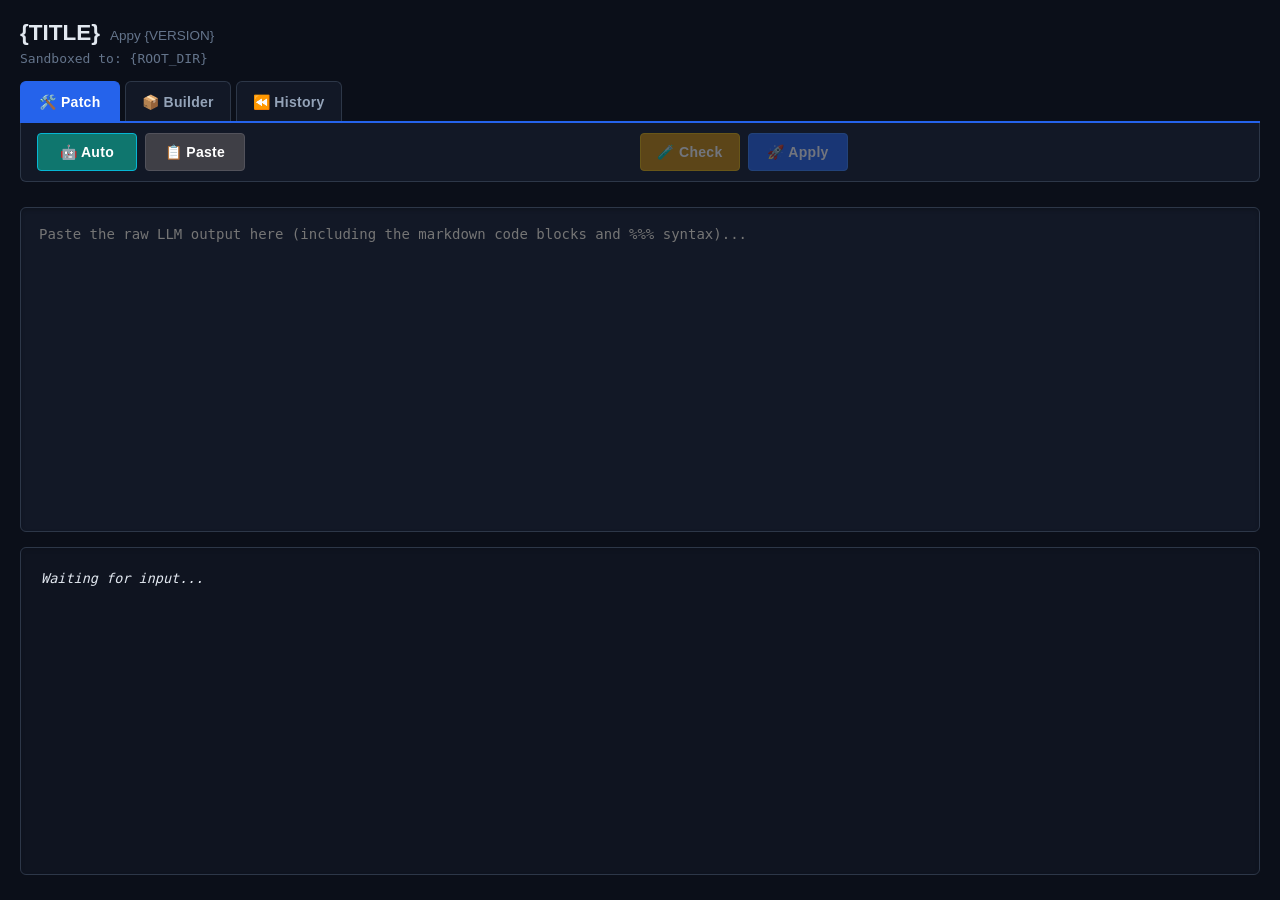
==== static/index.html @ d2dcaaa8 "qol updates" ====
<!DOCTYPE html>
<html lang="en">

<head>
   <meta charset="UTF-8">
   <link rel="icon"
       href='data:image/svg+xml,<svg xmlns="http://www.w3.org/2000/svg" viewBox="0 0 100 100"><text y=".9em" font-size="90">🚀</text></svg>'>
   <title>{TITLE}</title>
   <link rel="stylesheet" href="/static/style.css">
</head>

<body>
   <div class="container">
       <div class="header-zone">
           <h2 style="margin: 0; display: flex; align-items: baseline; gap: 10px;">
               {TITLE}
               <span style="font-size: 0.6em; color: #64748b; font-weight: normal;">Appy {VERSION}</span>
           </h2>
           <div style="font-size: 13px; color: #64748b; margin-top: 5px; font-family: monospace; margin-bottom: 15px;">
               Sandboxed to: {ROOT_DIR}
           </div>
       </div>

       <div class="tab-bar">
           <button id="btn-tab-patch" class="tab-btn active" onclick="switchTab('tab-patch')">🛠️ Patch</button>
           <button id="btn-tab-bundle" class="tab-btn" onclick="switchTab('tab-bundle')">📦 Builder</button>
           <button id="btn-tab-history" class="tab-btn" onclick="switchTab('tab-history')">⏪ History</button>
       </div>

       <div id="tab-patch" class="tab-pane active">
           <div class="tab-controls">
               <div class="control-group prep-group">
                   <button id="autoBtn" onclick="runAutoPilot()">🤖 Auto</button>
                   <button id="clearPasteBtn" onclick="clearAndPaste()">📋 Paste</button>
                   <button id="fixPathsBtn" onclick="fixFilePaths()" style="display: none;">🔧 Fix Paths</button>
               </div>
               <div class="control-group action-group">
                   <button id="checkBtn" onclick="checkSyntax()" disabled>🧪 Check</button>
                   <button id="applyBtn" onclick="applyBundle()" disabled>🚀 Apply</button>
                   <button id="retestBtn" onclick="runRetest()" style="display: none;">🔄 Retest</button>
                   <button id="cancelRetestBtn" onclick="cancelRetest()" style="display: none;">⏹️ Stop</button>
               </div>
               <div class="control-group export-group">
                  <button id="copyTraceBtn" onclick="copyTraceReport()" style="display: none;">📋 Logs</button>
               </div>
           </div>
           
           <textarea id="bundleInput"
               placeholder="Paste the raw LLM output here (including the markdown code blocks and %%% syntax)..."
               oninput="debouncePreview()"></textarea>

           <div id="output" class="output">
               <em>Waiting for input...</em>
           </div>
       </div>

       <div id="tab-bundle" class="tab-pane" style="display: none;">
           <div class="tab-controls">
               <div class="control-group prep-group">
                   <label style="color: #cbd5e1; font-weight: bold; font-size: 13px;">Config Sets:</label>
                   <select id="setSelect" onchange="loadSelectedSet()" style="min-width: 150px; padding: 6px; background: #0f1420; color: white; border: 1px solid #475569; border-radius: 4px;">
                       <option value="">-- Default Scratchpad --</option>
                   </select>
                   <input type="text" id="newSetName" placeholder="New set name..." style="padding: 6px; background: #0f1420; color: white; border: 1px solid #475569; border-radius: 4px; width: 140px;">
                   <button onclick="saveCurrentSet()" style="background: #16a34a; color: white; border: 1px solid #22c55e; height: 32px; padding: 0 12px; font-size: 13px;">💾 Save</button>
                   <button onclick="deleteCurrentSet()" style="background: #dc2626; color: white; border: 1px solid #ef4444; height: 32px; padding: 0 12px; font-size: 13px;">🗑️ Delete</button>
               </div>
               <div class="control-group action-group">
               </div>
               <div class="control-group export-group">
                   <button id="buildTxtarBtn" onclick="buildTxtar()" style="background: #2563eb; color: white; border: 1px solid #3b82f6; padding: 0 16px; font-weight: bold;">📦 Build Txtar</button>
               </div>
           </div>

           <div style="display: flex; gap: 20px; height: calc(100% - 60px);">
               <div style="flex: 1; display: flex; flex-direction: column; gap: 10px;">
                   <div style="display: flex; justify-content: space-between; align-items: center;">
                      <label style="color: #94a3b8; font-size: 13px;">Include (one per line):</label>
                      <div style="display: flex; gap: 5px;">
                          <button id="builderFixPathsBtn" onclick="fixBuilderPaths()" style="display: none; padding: 2px 8px; font-size: 11px; background: #eab308; border: 1px solid #ca8a04; color: black; min-width: 0; height: 24px;">🔧 Fix Paths</button>
                          <button onclick="replaceTxtarCommand()" style="padding: 2px 8px; font-size: 11px; min-width: 0; height: 24px; background: #0ea5e9; border-color: #0284c7; color: white;">🔄 Replace</button>
                          <button onclick="pasteTxtarCommand()" style="padding: 2px 8px; font-size: 11px; min-width: 0; height: 24px; background: #4f46e5; border-color: #4338ca; color: white;">📋 Paste</button>
                          <button onclick="document.getElementById('txtarFileInput').click()" style="padding: 2px 8px; font-size: 11px; min-width: 0; height: 24px;">📄 Files</button>
                          <button onclick="document.getElementById('txtarDirInput').click()" style="padding: 2px 8px; font-size: 11px; min-width: 0; height: 24px;">📁 Dir</button>
                          <button onclick="clearTxtarPaths()" style="padding: 2px 8px; font-size: 11px; background: #dc2626; border: 1px solid #ef4444; min-width: 0; height: 24px;">🗑️ Clear</button>
                      </div>
                  </div>
                  
                  <div class="backdrop-container" style="flex: 1;">
                      <div id="txtarPathsBackdrop" class="backdrop-content"></div>
                      <textarea id="txtarPaths" class="overlay-textarea" oninput="saveTxtarState()" onscroll="syncScroll(this, 'txtarPathsBackdrop')">.</textarea>
                  </div>

                   <input type="file" id="txtarFileInput" multiple style="display: none;" onchange="handleTxtarFileSelect(event, false)">
                   <input type="file" id="txtarDirInput" webkitdirectory directory multiple style="display: none;" onchange="handleTxtarFileSelect(event, true)">

                   <div style="display: flex; justify-content: space-between; align-items: center; margin-top: 5px;">
                       <label style="color: #94a3b8; font-size: 13px;">Glob Excludes (one per line):</label>
                       <button onclick="toggleGlobHelp()" style="padding: 2px 8px; font-size: 11px; background: #334155; border: 1px solid #475569; color: white; min-width: 0; height: 24px;">❓ Glob Help</button>
                   </div>
                   
                   <div id="globHelp" style="display: none; background: #0f1420; padding: 12px; border-radius: 4px; border: 1px dashed #3b82f6; font-size: 12.5px; color: #94a3b8; font-family: monospace;">
                       <strong>*</strong> : Matches any sequence of non-separator chars (e.g., *.go)<br>
                       <strong>**</strong> : Matches any sequence of chars, including separators (e.g., src/**/*.js)<br>
                       <strong>?</strong> : Matches any single non-separator char (e.g., test?.go)
                   </div>

                   <textarea id="txtarExcludes"
                       style="height: 80px; padding: 8px; background: #121826; color: #a0aec0; border: 1px solid #2d3748; border-radius: 4px; font-family: monospace;"
                       oninput="saveTxtarState()">*_test.go
.git
vendor
node_modules</textarea>

                   <label style="color: #94a3b8; font-size: 13px;">Semantic Anchors Exclude Glob (e.g. *.ndcl):</label>
                   <textarea id="txtarAnchors"
                       style="height: 40px; padding: 8px; background: #121826; color: #a0aec0; border: 1px solid #2d3748; border-radius: 4px; font-family: monospace;"
                       oninput="saveTxtarState()"
                       placeholder="Leave empty to anchor all supported files">*.ndcl</textarea>
               </div>
        
               <div style="flex: 1; display: flex; flex-direction: column; gap: 10px;">
                  <label style="color: #94a3b8; font-size: 13px;">Preface Text:</label>
                  <textarea id="txtarPreface"
                      style="flex: 1; padding: 8px; background: #121826; color: #a0aec0; border: 1px solid #2d3748; border-radius: 4px; font-family: monospace;"
                      oninput="saveTxtarState()">Please review the following files to help me with...</textarea>

                  <label style="color: #94a3b8; font-size: 13px; margin-top: 10px;">Output Filename:</label>
                  <div style="display: flex; gap: 5px; margin-bottom: 10px;">
                      <input type="text" id="txtarFilename" placeholder="appy_bundle_xxx.txtar (Auto)" style="flex: 1; padding: 8px; background: #121826; color: #a0aec0; border: 1px solid #2d3748; border-radius: 4px; font-family: monospace;">
                      <button onclick="document.getElementById('txtarFilename').value = ''" style="height: auto; padding: 0 12px; font-size: 12px; background: #334155; border: 1px solid #475569; color: white;">Auto</button>
                  </div>

                 <div id="txtarLiveStats" style="color: #cbd5e1; font-size: 13px; margin-bottom: 5px; padding: 8px; background: #1e293b; border-radius: 4px; border: 1px solid #334155;">
                      <strong>Files:</strong> 0 &nbsp;|&nbsp; <strong>Size:</strong> 0 KB &nbsp;|&nbsp; <strong>Tokens:</strong> ~0
                  </div>

                   <div id="txtarResult"
                       style="margin-top: 15px; padding: 15px; background: #1e293b; border-radius: 6px; display: none; align-items: center; gap: 15px; border: 1px solid #334155;">
                       <a id="txtarDownloadLink" href="#" draggable="true"
                           style="font-size: 3em; text-decoration: none; cursor: grab;"
                           title="Drag me to another window!">📦</a>
                       <div>
                           <div style="font-weight: bold; color: #4ade80;">Success!</div>
                           <div id="txtarResultStats" style="color: #cbd5e1; font-size: 0.9em; margin-top: 4px;"></div>
                           <div style="color: #94a3b8; font-size: 0.8em; margin-top: 5px;">Click the icon to download, or drag to your OS.</div>
                       </div>
                   </div>
               </div>
           </div>
       </div>

       <div id="tab-history" class="tab-pane output" style="display: none; padding: 0; background: transparent; border: none; box-shadow: none;">
           <div class="tab-controls">
               <div class="control-group prep-group">
                   <button onclick="loadHistory()">🔄 Refresh History</button>
               </div>
           </div>
           <div id="historyContent" style="padding: 20px; background: #0f1420; border: 1px solid #2d3748; border-radius: 6px; flex: 1; overflow-y: auto;">
               <em>Loading history...</em>
           </div>
       </div>
   </div>

  <script>window.AppyRootDir = "{ROOT_DIR}";</script>
  <script src="/static/app.js"></script>
   <script src="/static/render.js"></script>
   <script src="/static/retest.js"></script>
   <script>
       if (document.readyState === 'loading') {
           document.addEventListener('DOMContentLoaded', () => { loadTxtarState(); fetchSets(); });
       } else {
           loadTxtarState();
           fetchSets();
       }
       syncUIState();
   </script>
</body>

</html>
---- static/style.css ----
body {
    font-family: -apple-system, BlinkMacSystemFont, "Segoe UI", Roboto, Oxygen, Ubuntu, Cantarell, "Helvetica Neue", sans-serif;
    background: #0b0f19;
    color: #e2e8f0;
    margin: 0;
    padding: 20px;
    font-size: 15px;
}

.container {
    display: flex;
    flex-direction: column;
    height: 95vh;
    max-width: 1400px;
    margin: 0 auto;
    gap: 0; /* Gap managed explicitly between tabs and controls now */
}

.header-zone {
    display: flex;
    flex-direction: column;
}

/* TABS */
.tab-bar {
    display: flex;
    gap: 5px;
    border-bottom: 2px solid #2563eb;
    margin-bottom: 0;
}

.tab-btn {
    background: #121826;
    color: #94a3b8;
    border: 1px solid #2d3748;
    border-bottom: none;
    border-radius: 6px 6px 0 0;
    padding: 8px 16px;
    font-weight: 600;
    cursor: pointer;
    transition: all 0.2s;
    height: 40px;
}

.tab-btn:hover {
    background: #1e293b;
    color: #cbd5e1;
}

.tab-btn.active {
    background: #2563eb;
    color: white;
    border-color: #2563eb;
}

.tab-pane {
    display: none;
    flex: 1;
    min-height: 0;
}

.tab-pane.active {
    display: flex;
    flex-direction: column;
    gap: 15px;
}

/* TAB CONTROLS (THE COMMAND BAR) */
.tab-controls {
    display: flex;
    justify-content: space-between;
    align-items: center;
    background: #121826;
    padding: 10px 16px;
    border: 1px solid #2d3748;
    border-top: none;
    border-radius: 0 0 6px 6px;
    margin-bottom: 10px;
}

.control-group {
    display: flex;
    gap: 8px;
    align-items: center;
}

.prep-group {
    justify-content: flex-start;
}

.action-group {
    justify-content: center;
}

.export-group {
    justify-content: flex-end;
    position: relative;
}

textarea {
    flex: 1;
    background: #121826;
    color: #a0aec0;
    border: 1px solid #2d3748;
    padding: 18px;
    font-family: 'Consolas', 'JetBrains Mono', monospace;
    font-size: 14px;
    resize: none;
    border-radius: 6px;
    outline: none;
    box-shadow: inset 0 2px 4px rgba(0, 0, 0, 0.2);
    transition: border-color 0.2s;
}

textarea:focus {
    border-color: #3b82f6;
    box-shadow: 0 0 0 1px #3b82f6, inset 0 2px 4px rgba(0, 0, 0, 0.2);
}

/* Syntax Highlighting text areas */
.backdrop-container {
    position: relative;
    background: #121826;
    border: 1px solid #2d3748;
    border-radius: 4px;
    overflow: hidden;
    box-shadow: inset 0 2px 4px rgba(0, 0, 0, 0.2);
}
.backdrop-content {
    position: absolute;
    top: 0; left: 0; right: 0; bottom: 0;
    padding: 8px;
    font-family: 'Consolas', 'JetBrains Mono', monospace;
    font-size: 14px;
    line-height: normal;
    white-space: pre; 
    overflow: hidden; 
    color: #a0aec0;
    pointer-events: none;
    z-index: 1;
}
.overlay-textarea {
    position: absolute;
    top: 0; left: 0; right: 0; bottom: 0;
    width: 100%; height: 100%;
    padding: 8px;
    font-family: 'Consolas', 'JetBrains Mono', monospace;
    font-size: 14px;
    background: transparent !important;
    color: transparent !important;
    caret-color: #e2e8f0;
    border: none !important;
    outline: none;
    z-index: 2;
    resize: none;
    white-space: pre;
    box-shadow: none !important;
}
.overlay-textarea::selection {
    background: rgba(59, 130, 246, 0.3);
    color: transparent;
}
.hl-valid { color: #4ade80; font-weight: bold; }
.hl-missing { color: #f87171; text-decoration: line-through; }
.hl-empty { color: #c084fc; font-style: italic; }

button {
    padding: 0 16px;
    height: 38px;
    min-width: 100px;
    justify-content: center;
    border: none;
    border-radius: 4px;
    font-size: 14px;
    cursor: pointer;
    font-weight: 600;
    transition: all 0.2s ease;
    letter-spacing: 0.3px;
    display: flex;
    align-items: center;
    gap: 6px;
    white-space: nowrap;
    box-sizing: border-box;
}

button:hover {
    filter: brightness(1.15);
    transform: translateY(-1px);
}

button:active {
    transform: translateY(0);
}

button:disabled {
    opacity: 0.4;
    cursor: not-allowed;
    transform: none;
    filter: none;
}

#clearPasteBtn {
    background: #3f3f46;
    color: white;
    border: 1px solid #52525b;
}

#checkBtn {
    background: #ca8a04;
    color: #fff;
    border: 1px solid #eab308;
}

#applyBtn {
    background: #2563eb;
    color: white;
    border: 1px solid #3b82f6;
}

#applyBtn.ready {
    background: #16a34a;
    border-color: #22c55e;
    box-shadow: 0 0 10px rgba(34, 197, 94, 0.3);
}

#fixPathsBtn {
    background: #0891b2;
    color: white;
    border: 1px solid #06b6d4;
}

#retestBtn {
    background: #0284c7;
    color: white;
    border: 1px solid #06b6d4;
}

#cancelRetestBtn {
    background: #dc2626;
    color: white;
    border: 1px solid #ef4444;
}

#autoBtn {
    background: #0f766e;
    color: white;
    border: 1px solid #06b6d4;
}

#copyTraceBtn.trace-blue {
   background: #0f172a;
   color: #38bdf8;
   border: 1px solid #0284c7;
}

#copyTraceBtn.trace-purple {
   background: #1e1b4b;
   color: #a78bfa;
   border: 1px solid #7c3aed;
}

#copyTraceBtn.trace-red {
   background: #450a0a;
   color: #fca5a5;
   border: 1px solid #991b1b;
}

.output {
    flex: 1;
    background: #0f1420;
    border: 1px solid #2d3748;
    padding: 20px;
    overflow-y: auto;
    border-radius: 6px;
    font-family: 'Consolas', 'JetBrains Mono', monospace;
    font-size: 13.5px;
    line-height: 1.6;
    box-shadow: inset 0 2px 4px rgba(0, 0, 0, 0.1);
}

.file-block {
    margin-bottom: 16px;
    border: 1px solid #334155;
    border-radius: 6px;
    overflow: hidden;
    background: #1e293b;
    transition: all 0.2s;
    box-shadow: 0 2px 5px rgba(0, 0, 0, 0.15);
}

.file-block.status-ready {
    border-color: #16a34a;
}

.file-block.status-ready .file-header {
    background: rgba(22, 163, 74, 0.15);
    color: #bbf7d0;
    border-bottom: 1px solid rgba(22, 163, 74, 0.3);
}

.file-block.status-applied {
    border-color: #475569;
    opacity: 0.85;
}

.file-block.status-applied .file-header {
    background: rgba(71, 85, 105, 0.2);
    color: #cbd5e1;
    border-bottom: 1px solid rgba(71, 85, 105, 0.4);
}

.file-block.status-error {
    border-color: #ef4444;
}

.file-block.status-error .file-header {
    background: rgba(239, 68, 68, 0.15);
    color: #fecaca;
    border-bottom: 1px solid rgba(239, 68, 68, 0.3);
}

.file-block.status-ignored {
    border-color: #f59e0b;
}

.file-block.status-ignored .file-header {
    background: rgba(245, 158, 11, 0.15);
    color: #fef08a;
    border-bottom: 1px solid rgba(245, 158, 11, 0.3);
}

.file-header {
    background: #1e293b;
    padding: 10px 16px;
    cursor: pointer;
    display: flex;
    justify-content: space-between;
    align-items: center;
    user-select: none;
    transition: background 0.2s;
    font-family: -apple-system, BlinkMacSystemFont, sans-serif;
    letter-spacing: 0.2px;
}

.file-header:hover {
    filter: brightness(1.2);
}

.file-content {
    padding: 14px 16px;
}

.file-block[open] .file-content {
    display: block;
}

.patch-block {
    margin-bottom: 18px;
    padding-bottom: 18px;
    border-bottom: 1px dashed #475569;
}

.patch-block:last-child {
    border-bottom: none;
    margin-bottom: 0;
    padding-bottom: 0;
}

.status-badge {
    padding: 3px 10px;
    border-radius: 12px;
    font-size: 11px;
    font-weight: 700;
    text-transform: uppercase;
    letter-spacing: 0.5px;
}

.status-ready {
    background: rgba(34, 197, 94, 0.2);
    color: #4ade80;
    border: 1px solid rgba(34, 197, 94, 0.3);
}

.status-error {
    background: rgba(239, 68, 68, 0.2);
    color: #f87171;
    border: 1px solid rgba(239, 68, 68, 0.3);
}

.status-ignored {
    background: rgba(245, 158, 11, 0.2);
    color: #fbbf24;
    border: 1px solid rgba(245, 158, 11, 0.3);
}

.status-applied {
    background: rgba(100, 116, 139, 0.2);
    color: #94a3b8;
    border: 1px solid rgba(100, 116, 139, 0.3);
}

.net-lines {
    font-family: 'Consolas', monospace;
    font-size: 11px;
    color: #94a3b8;
    margin-left: 12px;
    padding: 2px 6px;
    background: rgba(0, 0, 0, 0.25);
    border-radius: 4px;
    border: 1px solid rgba(255, 255, 255, 0.05);
}

.file-type-tag {
    font-family: -apple-system, BlinkMacSystemFont, sans-serif;
    font-size: 11px;
    padding: 2px 6px;
    background: rgba(0, 0, 0, 0.25);
    border-radius: 4px;
    margin-right: 10px;
    display: inline-flex;
    align-items: center;
    gap: 4px;
    color: #cbd5e1;
    border: 1px solid rgba(255, 255, 255, 0.05);
    letter-spacing: 0.3px;
}

.rhs-chips {
    display: flex;
    align-items: center;
    gap: 8px;
}

.error-msg {
    color: #f87171;
    margin-top: 8px;
    font-size: 13px;
    font-weight: 500;
}

.replace-block {
    color: #86efac;
    margin-top: 8px;
    white-space: pre-wrap;
    background: rgba(34, 197, 94, 0.08);
    padding: 10px 12px;
    border-left: 3px solid #22c55e;
    border-radius: 0 4px 4px 0;
}

.replace-block.applied {
    color: #94a3b8;
    background: rgba(100, 116, 139, 0.08);
    border-left: 3px solid #64748b;
}

.hint-block {
    color: #7dd3fc;
    margin-top: 8px;
    white-space: pre-wrap;
    background: rgba(6, 182, 212, 0.08);
    padding: 10px 12px;
    border-left: 3px dashed #06b6d4;
    border-radius: 0 4px 4px 0;
}

::-webkit-scrollbar {
    width: 8px;
    height: 8px;
}

::-webkit-scrollbar-track {
    background: #0f1420;
    border-radius: 4px;
}

::-webkit-scrollbar-thumb {
    background: #334155;
    border-radius: 4px;
}

::-webkit-scrollbar-thumb:hover {
    background: #475569;
}
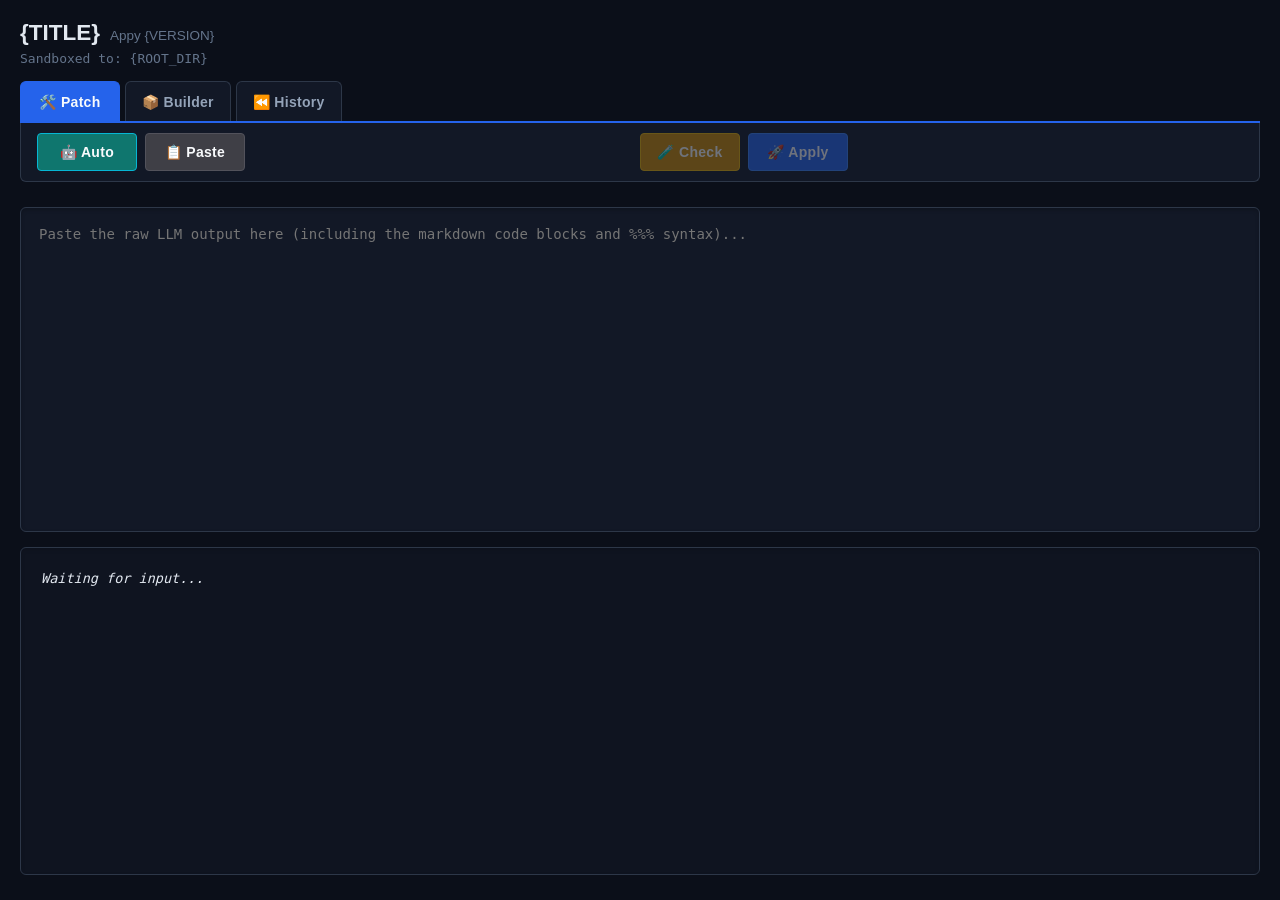
==== commit a4c7e582: "statement replace, treesitter" ====
--- a/static/index.html
+++ b/static/index.html
@@ -2,179 +2,191 @@
 <html lang="en">
 
 <head>
-   <meta charset="UTF-8">
-   <link rel="icon"
-       href='data:image/svg+xml,<svg xmlns="http://www.w3.org/2000/svg" viewBox="0 0 100 100"><text y=".9em" font-size="90">🚀</text></svg>'>
-   <title>{TITLE}</title>
-   <link rel="stylesheet" href="/static/style.css">
+  <meta charset="UTF-8">
+  <link rel="icon"
+      href='data:image/svg+xml,<svg xmlns="http://www.w3.org/2000/svg" viewBox="0 0 100 100"><text y=".9em" font-size="90">🚀</text></svg>'>
+  <title>{TITLE}</title>
+  <link rel="stylesheet" href="/static/style.css">
 </head>
 
 <body>
-   <div class="container">
-       <div class="header-zone">
-           <h2 style="margin: 0; display: flex; align-items: baseline; gap: 10px;">
-               {TITLE}
-               <span style="font-size: 0.6em; color: #64748b; font-weight: normal;">Appy {VERSION}</span>
-           </h2>
-           <div style="font-size: 13px; color: #64748b; margin-top: 5px; font-family: monospace; margin-bottom: 15px;">
-               Sandboxed to: {ROOT_DIR}
-           </div>
-       </div>
+  <div class="container">
+      <div class="header-zone">
+          <h2 style="margin: 0; display: flex; align-items: baseline; gap: 10px;">
+              {TITLE}
+              <span style="font-size: 0.6em; color: #64748b; font-weight: normal;">Appy {VERSION}</span>
+          </h2>
+          <div style="font-size: 13px; color: #64748b; margin-top: 5px; font-family: monospace; margin-bottom: 15px;">
+              Sandboxed to: {ROOT_DIR}
+          </div>
+      </div>
 
-       <div class="tab-bar">
-           <button id="btn-tab-patch" class="tab-btn active" onclick="switchTab('tab-patch')">🛠️ Patch</button>
-           <button id="btn-tab-bundle" class="tab-btn" onclick="switchTab('tab-bundle')">📦 Builder</button>
-           <button id="btn-tab-history" class="tab-btn" onclick="switchTab('tab-history')">⏪ History</button>
-       </div>
+      <div class="tab-bar">
+          <button id="btn-tab-patch" class="tab-btn active" onclick="switchTab('tab-patch')">🛠️ Patch</button>
+          <button id="btn-tab-bundle" class="tab-btn" onclick="switchTab('tab-bundle')">📦 Builder</button>
+          <button id="btn-tab-history" class="tab-btn" onclick="switchTab('tab-history')">⏪ History</button>
+      </div>
 
-       <div id="tab-patch" class="tab-pane active">
-           <div class="tab-controls">
-               <div class="control-group prep-group">
-                   <button id="autoBtn" onclick="runAutoPilot()">🤖 Auto</button>
-                   <button id="clearPasteBtn" onclick="clearAndPaste()">📋 Paste</button>
-                   <button id="fixPathsBtn" onclick="fixFilePaths()" style="display: none;">🔧 Fix Paths</button>
-               </div>
-               <div class="control-group action-group">
-                   <button id="checkBtn" onclick="checkSyntax()" disabled>🧪 Check</button>
-                   <button id="applyBtn" onclick="applyBundle()" disabled>🚀 Apply</button>
-                   <button id="retestBtn" onclick="runRetest()" style="display: none;">🔄 Retest</button>
-                   <button id="cancelRetestBtn" onclick="cancelRetest()" style="display: none;">⏹️ Stop</button>
-               </div>
-               <div class="control-group export-group">
-                  <button id="copyTraceBtn" onclick="copyTraceReport()" style="display: none;">📋 Logs</button>
-               </div>
-           </div>
-           
-           <textarea id="bundleInput"
-               placeholder="Paste the raw LLM output here (including the markdown code blocks and %%% syntax)..."
-               oninput="debouncePreview()"></textarea>
+      <div id="tab-patch" class="tab-pane active">
+          <div class="tab-controls">
+              <div class="control-group prep-group">
+                  <button id="autoBtn" onclick="runAutoPilot()">🤖 Auto</button>
+                  <button id="clearPasteBtn" onclick="clearAndPaste()">📋 Paste</button>
+                  <button id="fixPathsBtn" onclick="fixFilePaths()" style="display: none;">🔧 Fix Paths</button>
+              </div>
+              <div class="control-group action-group">
+                  <button id="checkBtn" onclick="checkSyntax()" disabled>🧪 Check</button>
+                  <button id="applyBtn" onclick="applyBundle()" disabled>🚀 Apply</button>
+                  <button id="retestBtn" onclick="runRetest()" style="display: none;">🔄 Retest</button>
+                  <button id="cancelRetestBtn" onclick="cancelRetest()" style="display: none;">⏹️ Stop</button>
+              </div>
+              <div class="control-group export-group">
+                 <button id="copyTraceBtn" onclick="copyTraceReport()" style="display: none;">📋 Logs</button>
+              </div>
+          </div>
+          
+          <textarea id="bundleInput"
+              placeholder="Paste the raw LLM output here (including the markdown code blocks and %%% syntax)..."
+              oninput="debouncePreview()"></textarea>
 
-           <div id="output" class="output">
-               <em>Waiting for input...</em>
-           </div>
-       </div>
+          <div id="output" class="output">
+              <em>Waiting for input...</em>
+          </div>
+      </div>
 
-       <div id="tab-bundle" class="tab-pane" style="display: none;">
-           <div class="tab-controls">
-               <div class="control-group prep-group">
-                   <label style="color: #cbd5e1; font-weight: bold; font-size: 13px;">Config Sets:</label>
-                   <select id="setSelect" onchange="loadSelectedSet()" style="min-width: 150px; padding: 6px; background: #0f1420; color: white; border: 1px solid #475569; border-radius: 4px;">
-                       <option value="">-- Default Scratchpad --</option>
-                   </select>
-                   <input type="text" id="newSetName" placeholder="New set name..." style="padding: 6px; background: #0f1420; color: white; border: 1px solid #475569; border-radius: 4px; width: 140px;">
-                   <button onclick="saveCurrentSet()" style="background: #16a34a; color: white; border: 1px solid #22c55e; height: 32px; padding: 0 12px; font-size: 13px;">💾 Save</button>
-                   <button onclick="deleteCurrentSet()" style="background: #dc2626; color: white; border: 1px solid #ef4444; height: 32px; padding: 0 12px; font-size: 13px;">🗑️ Delete</button>
-               </div>
-               <div class="control-group action-group">
-               </div>
-               <div class="control-group export-group">
-                   <button id="buildTxtarBtn" onclick="buildTxtar()" style="background: #2563eb; color: white; border: 1px solid #3b82f6; padding: 0 16px; font-weight: bold;">📦 Build Txtar</button>
-               </div>
-           </div>
+      <div id="tab-bundle" class="tab-pane" style="display: none;">
+          <div class="tab-controls">
+              <div class="control-group prep-group">
+                  <button id="buildTxtarBtn" onclick="buildTxtar()" style="background: #3b82f6; color: #f8fafc; border: 1px solid #2563eb; padding: 0 16px; font-weight: bold; margin-right: 15px;">📦 Build Txtar</button>
 
-           <div style="display: flex; gap: 20px; height: calc(100% - 60px);">
-               <div style="flex: 1; display: flex; flex-direction: column; gap: 10px;">
-                   <div style="display: flex; justify-content: space-between; align-items: center;">
-                      <label style="color: #94a3b8; font-size: 13px;">Include (one per line):</label>
-                      <div style="display: flex; gap: 5px;">
-                          <button id="builderFixPathsBtn" onclick="fixBuilderPaths()" style="display: none; padding: 2px 8px; font-size: 11px; background: #eab308; border: 1px solid #ca8a04; color: black; min-width: 0; height: 24px;">🔧 Fix Paths</button>
-                          <button onclick="replaceTxtarCommand()" style="padding: 2px 8px; font-size: 11px; min-width: 0; height: 24px; background: #0ea5e9; border-color: #0284c7; color: white;">🔄 Replace</button>
-                          <button onclick="pasteTxtarCommand()" style="padding: 2px 8px; font-size: 11px; min-width: 0; height: 24px; background: #4f46e5; border-color: #4338ca; color: white;">📋 Paste</button>
-                          <button onclick="document.getElementById('txtarFileInput').click()" style="padding: 2px 8px; font-size: 11px; min-width: 0; height: 24px;">📄 Files</button>
-                          <button onclick="document.getElementById('txtarDirInput').click()" style="padding: 2px 8px; font-size: 11px; min-width: 0; height: 24px;">📁 Dir</button>
-                          <button onclick="clearTxtarPaths()" style="padding: 2px 8px; font-size: 11px; background: #dc2626; border: 1px solid #ef4444; min-width: 0; height: 24px;">🗑️ Clear</button>
+                  <label style="color: #cbd5e1; font-weight: bold; font-size: 13px;">Config Sets:</label>
+                  <select id="setSelect" onchange="loadSelectedSet()" style="min-width: 150px; padding: 6px; background: #0f1420; color: #f8fafc; border: 1px solid #475569; border-radius: 4px;">
+                      <option value="">-- Default Scratchpad --</option>
+                  </select>
+                  <input type="text" id="newSetName" placeholder="New set name..." style="padding: 6px; background: #0f1420; color: #f8fafc; border: 1px solid #475569; border-radius: 4px; width: 140px;">
+                  <button onclick="saveCurrentSet()" style="background: #16a34a; color: #f8fafc; border: 1px solid #15803d; height: 32px; padding: 0 12px; font-size: 13px;">💾 Save</button>
+                  <button onclick="deleteCurrentSet()" style="background: #991b1b; color: #f8fafc; border: 1px solid #7f1d1d; height: 32px; padding: 0 12px; font-size: 13px;">🗑️ Delete</button>
+              </div>
+              <div class="control-group action-group">
+              </div>
+              <div class="control-group export-group">
+              </div>
+          </div>
+
+          <div style="display: flex; gap: 20px; height: calc(100% - 60px);">
+              <div style="flex: 1; display: flex; flex-direction: column; gap: 10px;">
+                  <div style="display: flex; justify-content: space-between; align-items: center;">
+                     <label style="color: #94a3b8; font-size: 13px;">Include (one per line):</label>
+                     <div style="display: flex; gap: 5px;">
+                         <button id="builderFixPathsBtn" onclick="fixBuilderPaths()" style="display: none; padding: 2px 8px; font-size: 11px; background: #eab308; border: 1px solid #ca8a04; color: #0f1420; min-width: 0; height: 24px;">🔧 Fix Paths</button>
+                         <button onclick="replaceTxtarCommand()" style="padding: 2px 8px; font-size: 11px; min-width: 0; height: 24px; background: #334155; border: 1px solid #475569; color: #f8fafc;">🔄 Replace</button>
+                         <button onclick="pasteTxtarCommand()" style="padding: 2px 8px; font-size: 11px; min-width: 0; height: 24px; background: #334155; border: 1px solid #475569; color: #f8fafc;">📋 Paste</button>
+                         <button onclick="document.getElementById('txtarFileInput').click()" style="padding: 2px 8px; font-size: 11px; min-width: 0; height: 24px; background: #334155; border: 1px solid #475569; color: #f8fafc;">📄 Files</button>
+                         <button onclick="document.getElementById('txtarDirInput').click()" style="padding: 2px 8px; font-size: 11px; min-width: 0; height: 24px; background: #334155; border: 1px solid #475569; color: #f8fafc;">📁 Dir</button>
+                         <button onclick="clearTxtarPaths()" style="padding: 2px 8px; font-size: 11px; background: #991b1b; border: 1px solid #7f1d1d; min-width: 0; height: 24px; color: #f8fafc;">🗑️ Clear</button>
+                     </div>
+                 </div>
+                 
+                 <div class="table-container" style="flex: 1; overflow-y: auto; background: #121826; border: 1px solid #2d3748; border-radius: 4px;">
+                     <table id="txtarPathsTable" class="builder-table">
+                         <thead style="position: sticky; top: 0; background: #1e293b; z-index: 10;">
+                             <tr><th style="width:60px; padding: 8px;">Files</th><th style="width:80px; padding: 8px;">~kTok</th><th style="padding: 8px; text-align: left;">Glob / Path</th><th style="width:40px;"></th></tr>
+                         </thead>
+                         <tbody id="txtarPathsBody">
+                         </tbody>
+                         <tfoot style="position: sticky; bottom: 0; background: #1e293b; z-index: 10;">
+                             <tr><td id="totFiles" style="padding: 8px; text-align: center; color: #e2e8f0;">0</td><td id="totTokens" style="padding: 8px; text-align: center; color: #e2e8f0;">0</td><td colspan="2" style="padding: 8px; font-weight: bold; color: #cbd5e1;">Total</td></tr>
+                         </tfoot>
+                     </table>
+                     <div style="padding: 10px;">
+                         <button onclick="addPathRow('')" style="background: #334155; color: #f8fafc; height: 28px; font-size: 12px; min-width: auto; border: 1px solid #475569; border-radius: 4px; cursor: pointer;">+ Add Path</button>
+                     </div>
+                 </div>
+
+                  <input type="file" id="txtarFileInput" multiple style="display: none;" onchange="handleTxtarFileSelect(event, false)">
+                  <input type="file" id="txtarDirInput" webkitdirectory directory multiple style="display: none;" onchange="handleTxtarFileSelect(event, true)">
+
+                  <div style="display: flex; gap: 15px; margin-top: 5px;">
+                      <div style="flex: 1; display: flex; flex-direction: column; gap: 5px;">
+                          <div style="display: flex; justify-content: space-between; align-items: center;">
+                              <label style="color: #94a3b8; font-size: 13px;">Glob Excludes (one per line):</label>
+                              <button onclick="toggleGlobHelp()" style="padding: 2px 8px; font-size: 11px; background: #334155; border: 1px solid #475569; color: #f8fafc; min-width: 0; height: 24px;">❓ Glob Help</button>
+                          </div>
+                          <textarea id="txtarExcludes"
+                              style="height: 120px; padding: 8px; background: #121826; color: #a0aec0; border: 1px solid #2d3748; border-radius: 4px; font-family: monospace;"
+                              oninput="saveTxtarState()">*_test.go
+.git
+vendor
+node_modules</textarea>
+                      </div>
+                      <div style="flex: 1; display: flex; flex-direction: column; gap: 5px;">
+                          <label style="color: #94a3b8; font-size: 13px; height: 24px; display: flex; align-items: center;">Semantic Anchors Exclude Glob:</label>
+                          <textarea id="txtarAnchors"
+                              style="height: 120px; padding: 8px; background: #121826; color: #a0aec0; border: 1px solid #2d3748; border-radius: 4px; font-family: monospace;"
+                              oninput="saveTxtarState()"
+                              placeholder="Leave empty to anchor all supported files">*.ndcl</textarea>
                       </div>
                   </div>
                   
-                  <div class="backdrop-container" style="flex: 1;">
-                      <div id="txtarPathsBackdrop" class="backdrop-content"></div>
-                      <textarea id="txtarPaths" class="overlay-textarea" oninput="saveTxtarState()" onscroll="syncScroll(this, 'txtarPathsBackdrop')">.</textarea>
+                  <div id="globHelp" style="display: none; background: #0f1420; padding: 12px; border-radius: 4px; border: 1px dashed #3b82f6; font-size: 12.5px; color: #94a3b8; font-family: monospace; margin-top: 5px;">
+                      <strong>*</strong> : Matches any sequence of non-separator chars (e.g., *.go)<br>
+                      <strong>**</strong> : Matches any sequence of chars, including separators (e.g., src/**/*.js)<br>
+                      <strong>?</strong> : Matches any single non-separator char (e.g., test?.go)
+                  </div>
+              </div>
+       
+              <div style="flex: 1; display: flex; flex-direction: column; gap: 10px;">
+                 <label style="color: #94a3b8; font-size: 13px;">Output Filename:</label>
+                 <div style="display: flex; gap: 5px; margin-bottom: 10px;">
+                     <input type="text" id="txtarFilename" placeholder="appy_bundle_xxx.txtar (Auto)" style="flex: 1; padding: 8px; background: #121826; color: #a0aec0; border: 1px solid #2d3748; border-radius: 4px; font-family: monospace;"> 
+                     <button onclick="document.getElementById('txtarFilename').value = ''" style="height: auto; padding: 0 12px; font-size: 12px; background: #334155; border: 1px solid #475569; color: #f8fafc;">Auto</button>
+                 </div>
+
+                  <div id="txtarResult"
+                      style="margin-top: 5px; margin-bottom: 15px; padding: 15px; background: #1e293b; border-radius: 6px; display: none; align-items: center; gap: 15px; border: 1px solid #334155;">
+                      <a id="txtarDownloadLink" href="#" draggable="true" 
+                          style="font-size: 3em; text-decoration: none; cursor: grab;"
+                          title="Drag me to another window!">📦</a>
+                      <div>
+                          <div style="font-weight: bold; color: #4ade80;">Success!</div>
+                          <div id="txtarResultStats" style="color: #cbd5e1; font-size: 0.9em; margin-top: 4px;"></div>
+                          <div style="color: #94a3b8; font-size: 0.8em; margin-top: 5px;">Click the icon to download, or drag to your OS.</div>
+                      </div>
                   </div>
 
-                   <input type="file" id="txtarFileInput" multiple style="display: none;" onchange="handleTxtarFileSelect(event, false)">
-                   <input type="file" id="txtarDirInput" webkitdirectory directory multiple style="display: none;" onchange="handleTxtarFileSelect(event, true)">
+                 <label style="color: #94a3b8; font-size: 13px;">Preface Text:</label>
+                 <textarea id="txtarPreface"
+                     style="flex: 1; padding: 8px; background: #121826; color: #a0aec0; border: 1px solid #2d3748; border-radius: 4px; font-family: monospace;"
+                     oninput="saveTxtarState()">Please review the following files to help me with...</textarea>
+              </div>
+          </div>
+      </div>
 
-                   <div style="display: flex; justify-content: space-between; align-items: center; margin-top: 5px;">
-                       <label style="color: #94a3b8; font-size: 13px;">Glob Excludes (one per line):</label>
-                       <button onclick="toggleGlobHelp()" style="padding: 2px 8px; font-size: 11px; background: #334155; border: 1px solid #475569; color: white; min-width: 0; height: 24px;">❓ Glob Help</button>
-                   </div>
-                   
-                   <div id="globHelp" style="display: none; background: #0f1420; padding: 12px; border-radius: 4px; border: 1px dashed #3b82f6; font-size: 12.5px; color: #94a3b8; font-family: monospace;">
-                       <strong>*</strong> : Matches any sequence of non-separator chars (e.g., *.go)<br>
-                       <strong>**</strong> : Matches any sequence of chars, including separators (e.g., src/**/*.js)<br>
-                       <strong>?</strong> : Matches any single non-separator char (e.g., test?.go)
-                   </div>
+      <div id="tab-history" class="tab-pane output" 
+          style="display: none; padding: 0; background: transparent; border: none; box-shadow: none;">
+          <div class="tab-controls">
+              <div class="control-group prep-group">
+                  <button onclick="loadHistory()">🔄 Refresh History</button>
+              </div>
+          </div>
+          <div id="historyContent" style="padding: 20px; background: #0f1420; border: 1px solid #2d3748; border-radius: 6px; flex: 1; overflow-y: auto;">
+              <em>Loading history...</em>
+          </div>
+      </div>
+  </div>
 
-                   <textarea id="txtarExcludes"
-                       style="height: 80px; padding: 8px; background: #121826; color: #a0aec0; border: 1px solid #2d3748; border-radius: 4px; font-family: monospace;"
-                       oninput="saveTxtarState()">*_test.go
-.git
-vendor
-node_modules</textarea>
-
-                   <label style="color: #94a3b8; font-size: 13px;">Semantic Anchors Exclude Glob (e.g. *.ndcl):</label>
-                   <textarea id="txtarAnchors"
-                       style="height: 40px; padding: 8px; background: #121826; color: #a0aec0; border: 1px solid #2d3748; border-radius: 4px; font-family: monospace;"
-                       oninput="saveTxtarState()"
-                       placeholder="Leave empty to anchor all supported files">*.ndcl</textarea>
-               </div>
-        
-               <div style="flex: 1; display: flex; flex-direction: column; gap: 10px;">
-                  <label style="color: #94a3b8; font-size: 13px;">Preface Text:</label>
-                  <textarea id="txtarPreface"
-                      style="flex: 1; padding: 8px; background: #121826; color: #a0aec0; border: 1px solid #2d3748; border-radius: 4px; font-family: monospace;"
-                      oninput="saveTxtarState()">Please review the following files to help me with...</textarea>
-
-                  <label style="color: #94a3b8; font-size: 13px; margin-top: 10px;">Output Filename:</label>
-                  <div style="display: flex; gap: 5px; margin-bottom: 10px;">
-                      <input type="text" id="txtarFilename" placeholder="appy_bundle_xxx.txtar (Auto)" style="flex: 1; padding: 8px; background: #121826; color: #a0aec0; border: 1px solid #2d3748; border-radius: 4px; font-family: monospace;">
-                      <button onclick="document.getElementById('txtarFilename').value = ''" style="height: auto; padding: 0 12px; font-size: 12px; background: #334155; border: 1px solid #475569; color: white;">Auto</button>
-                  </div>
-
-                 <div id="txtarLiveStats" style="color: #cbd5e1; font-size: 13px; margin-bottom: 5px; padding: 8px; background: #1e293b; border-radius: 4px; border: 1px solid #334155;">
-                      <strong>Files:</strong> 0 &nbsp;|&nbsp; <strong>Size:</strong> 0 KB &nbsp;|&nbsp; <strong>Tokens:</strong> ~0
-                  </div>
-
-                   <div id="txtarResult"
-                       style="margin-top: 15px; padding: 15px; background: #1e293b; border-radius: 6px; display: none; align-items: center; gap: 15px; border: 1px solid #334155;">
-                       <a id="txtarDownloadLink" href="#" draggable="true"
-                           style="font-size: 3em; text-decoration: none; cursor: grab;"
-                           title="Drag me to another window!">📦</a>
-                       <div>
-                           <div style="font-weight: bold; color: #4ade80;">Success!</div>
-                           <div id="txtarResultStats" style="color: #cbd5e1; font-size: 0.9em; margin-top: 4px;"></div>
-                           <div style="color: #94a3b8; font-size: 0.8em; margin-top: 5px;">Click the icon to download, or drag to your OS.</div>
-                       </div>
-                   </div>
-               </div>
-           </div>
-       </div>
-
-       <div id="tab-history" class="tab-pane output" style="display: none; padding: 0; background: transparent; border: none; box-shadow: none;">
-           <div class="tab-controls">
-               <div class="control-group prep-group">
-                   <button onclick="loadHistory()">🔄 Refresh History</button>
-               </div>
-           </div>
-           <div id="historyContent" style="padding: 20px; background: #0f1420; border: 1px solid #2d3748; border-radius: 6px; flex: 1; overflow-y: auto;">
-               <em>Loading history...</em>
-           </div>
-       </div>
-   </div>
-
-  <script>window.AppyRootDir = "{ROOT_DIR}";</script>
-  <script src="/static/app.js"></script>
-   <script src="/static/render.js"></script>
-   <script src="/static/retest.js"></script>
-   <script>
-       if (document.readyState === 'loading') {
-           document.addEventListener('DOMContentLoaded', () => { loadTxtarState(); fetchSets(); });
-       } else {
-           loadTxtarState();
-           fetchSets();
-       }
-       syncUIState();
-   </script>
+ <script>window.AppyRootDir = "{ROOT_DIR}";</script>
+ <script src="/static/app.js"></script>
+  <script src="/static/render.js"></script>
+  <script src="/static/retest.js"></script>
+  <script>
+      if (document.readyState === 'loading') {
+          document.addEventListener('DOMContentLoaded', () => { loadTxtarState(); fetchSets(); });
+      } else {
+          loadTxtarState();
+          fetchSets();
+      }
+      syncUIState();
+  </script>
 </body>
-
 </html>
--- a/static/style.css
+++ b/static/style.css
@@ -1,484 +1,490 @@
 body {
-    font-family: -apple-system, BlinkMacSystemFont, "Segoe UI", Roboto, Oxygen, Ubuntu, Cantarell, "Helvetica Neue", sans-serif;
-    background: #0b0f19;
-    color: #e2e8f0;
-    margin: 0;
-    padding: 20px;
-    font-size: 15px;
+   font-family: -apple-system, BlinkMacSystemFont, "Segoe UI", Roboto, Oxygen, Ubuntu, Cantarell, "Helvetica Neue", sans-serif;
+   background: #0b0f19;
+   color: #e2e8f0;
+   margin: 0;
+   padding: 20px;
+   font-size: 15px;
 }
 
 .container {
-    display: flex;
-    flex-direction: column;
-    height: 95vh;
-    max-width: 1400px;
-    margin: 0 auto;
-    gap: 0; /* Gap managed explicitly between tabs and controls now */
+   display: flex;
+   flex-direction: column;
+   height: 95vh;
+   max-width: 1400px;
+   margin: 0 auto;
+   gap: 0; /* Gap managed explicitly between tabs and controls now */
 }
 
 .header-zone {
-    display: flex;
-    flex-direction: column;
+   display: flex;
+   flex-direction: column;
 }
 
 /* TABS */
 .tab-bar {
-    display: flex;
-    gap: 5px;
-    border-bottom: 2px solid #2563eb;
-    margin-bottom: 0;
+   display: flex;
+   gap: 5px;
+   border-bottom: 2px solid #2563eb;
+   margin-bottom: 0;
 }
 
 .tab-btn {
-    background: #121826;
-    color: #94a3b8;
-    border: 1px solid #2d3748;
-    border-bottom: none;
-    border-radius: 6px 6px 0 0;
-    padding: 8px 16px;
-    font-weight: 600;
-    cursor: pointer;
-    transition: all 0.2s;
-    height: 40px;
+   background: #121826;
+   color: #94a3b8;
+   border: 1px solid #2d3748;
+   border-bottom: none;
+   border-radius: 6px 6px 0 0;
+   padding: 8px 16px;
+   font-weight: 600;
+   cursor: pointer;
+   transition: all 0.2s;
+   height: 40px;
 }
 
 .tab-btn:hover {
-    background: #1e293b;
-    color: #cbd5e1;
+   background: #1e293b;
+   color: #cbd5e1;
 }
 
 .tab-btn.active {
-    background: #2563eb;
-    color: white;
-    border-color: #2563eb;
+   background: #2563eb;
+   color: #f8fafc;
+   border-color: #2563eb;
 }
 
 .tab-pane {
-    display: none;
-    flex: 1;
-    min-height: 0;
+   display: none;
+   flex: 1;
+   min-height: 0;
 }
 
 .tab-pane.active {
-    display: flex;
-    flex-direction: column;
-    gap: 15px;
+   display: flex;
+   flex-direction: column;
+   gap: 15px;
 }
 
 /* TAB CONTROLS (THE COMMAND BAR) */
 .tab-controls {
-    display: flex;
-    justify-content: space-between;
-    align-items: center;
-    background: #121826;
-    padding: 10px 16px;
-    border: 1px solid #2d3748;
-    border-top: none;
-    border-radius: 0 0 6px 6px;
-    margin-bottom: 10px;
+   display: flex;
+   justify-content: space-between;
+   align-items: center;
+   background: #121826;
+   padding: 10px 16px;
+   border: 1px solid #2d3748;
+   border-top: none;
+   border-radius: 0 0 6px 6px;
+   margin-bottom: 10px;
 }
 
 .control-group {
-    display: flex;
-    gap: 8px;
-    align-items: center;
+   display: flex;
+   gap: 8px;
+   align-items: center;
 }
 
 .prep-group {
-    justify-content: flex-start;
+   justify-content: flex-start;
 }
 
 .action-group {
-    justify-content: center;
+   justify-content: center;
 }
 
 .export-group {
-    justify-content: flex-end;
-    position: relative;
+   justify-content: flex-end;
+   position: relative;
 }
 
 textarea {
-    flex: 1;
-    background: #121826;
-    color: #a0aec0;
-    border: 1px solid #2d3748;
-    padding: 18px;
-    font-family: 'Consolas', 'JetBrains Mono', monospace;
-    font-size: 14px;
-    resize: none;
-    border-radius: 6px;
-    outline: none;
-    box-shadow: inset 0 2px 4px rgba(0, 0, 0, 0.2);
-    transition: border-color 0.2s;
+   flex: 1;
+   background: #121826;
+   color: #a0aec0;
+   border: 1px solid #2d3748;
+   padding: 18px;
+   font-family: 'Consolas', 'JetBrains Mono', monospace;
+   font-size: 14px;
+   resize: none;
+   border-radius: 6px;
+   outline: none;
+   box-shadow: inset 0 2px 4px rgba(0, 0, 0, 0.2);
+   transition: border-color 0.2s;
 }
 
 textarea:focus {
-    border-color: #3b82f6;
-    box-shadow: 0 0 0 1px #3b82f6, inset 0 2px 4px rgba(0, 0, 0, 0.2);
+   border-color: #3b82f6;
+   box-shadow: 0 0 0 1px #3b82f6, inset 0 2px 4px rgba(0, 0, 0, 0.2);
 }
 
 /* Syntax Highlighting text areas */
 .backdrop-container {
-    position: relative;
-    background: #121826;
-    border: 1px solid #2d3748;
-    border-radius: 4px;
-    overflow: hidden;
-    box-shadow: inset 0 2px 4px rgba(0, 0, 0, 0.2);
+   position: relative;
+   background: #121826;
+   border: 1px solid #2d3748;
+   border-radius: 4px;
+   overflow: hidden;
+   box-shadow: inset 0 2px 4px rgba(0, 0, 0, 0.2);
 }
 .backdrop-content {
-    position: absolute;
-    top: 0; left: 0; right: 0; bottom: 0;
-    padding: 8px;
-    font-family: 'Consolas', 'JetBrains Mono', monospace;
-    font-size: 14px;
-    line-height: normal;
-    white-space: pre; 
-    overflow: hidden; 
-    color: #a0aec0;
-    pointer-events: none;
-    z-index: 1;
+   position: absolute;
+   top: 0; left: 0; right: 0; bottom: 0;
+   padding: 8px;
+   font-family: 'Consolas', 'JetBrains Mono', monospace;
+   font-size: 14px;
+   line-height: normal;
+   white-space: pre;
+   overflow: hidden; 
+   color: #a0aec0;
+   pointer-events: none;
+   z-index: 1;
 }
 .overlay-textarea {
-    position: absolute;
-    top: 0; left: 0; right: 0; bottom: 0;
-    width: 100%; height: 100%;
-    padding: 8px;
-    font-family: 'Consolas', 'JetBrains Mono', monospace;
-    font-size: 14px;
-    background: transparent !important;
-    color: transparent !important;
-    caret-color: #e2e8f0;
-    border: none !important;
-    outline: none;
-    z-index: 2;
-    resize: none;
-    white-space: pre;
-    box-shadow: none !important;
-}
+   position: absolute;
+   top: 0; left: 0; right: 0; bottom: 0;
+   width: 100%; height: 100%;
+   padding: 8px;
+   font-family: 'Consolas', 'JetBrains Mono', monospace;
+   font-size: 14px;
+   background: transparent !important;
+   color: transparent !important;
+   caret-color: #e2e8f0;
+   border: none !important;
+   outline: none;
+   z-index: 2;
+   resize: none;
+   white-space: pre;
+   box-shadow: none !important;
+}
+
+.builder-table { width: 100%; border-collapse: collapse; color: #a0aec0; font-family: monospace; font-size: 13px; }
+.builder-table th { border-bottom: 1px solid #475569; color: #cbd5e1; font-weight: bold; }
+.builder-table td { border-bottom: 1px solid #2d3748; }
+.builder-table input.path-input { width: 100%; background: transparent; border: none; color: inherit; outline: none; font-family: inherit; font-size: inherit; }
+
 .overlay-textarea::selection {
-    background: rgba(59, 130, 246, 0.3);
-    color: transparent;
-}
-.hl-valid { color: #4ade80; font-weight: bold; }
-.hl-missing { color: #f87171; text-decoration: line-through; }
-.hl-empty { color: #c084fc; font-style: italic; }
+   background: rgba(59, 130, 246, 0.3);
+   color: transparent;
+}
+tr.hl-valid td, tr.hl-valid input { color: #4ade80 !important; font-weight: bold; }
+tr.hl-missing td, tr.hl-missing input { color: #f87171 !important; text-decoration: line-through; }
+tr.hl-empty td, tr.hl-empty input { color: #c084fc !important; font-style: italic; }
 
 button {
-    padding: 0 16px;
-    height: 38px;
-    min-width: 100px;
-    justify-content: center;
-    border: none;
-    border-radius: 4px;
-    font-size: 14px;
-    cursor: pointer;
-    font-weight: 600;
-    transition: all 0.2s ease;
-    letter-spacing: 0.3px;
-    display: flex;
-    align-items: center;
-    gap: 6px;
-    white-space: nowrap;
-    box-sizing: border-box;
+   padding: 0 16px;
+   height: 38px;
+   min-width: 100px;
+   justify-content: center;
+   border: none;
+   border-radius: 4px;
+   font-size: 14px;
+   cursor: pointer;
+   font-weight: 600;
+   transition: all 0.2s ease;
+   letter-spacing: 0.3px;
+   display: flex;
+   align-items: center;
+   gap: 6px;
+   white-space: nowrap;
+   box-sizing: border-box;
 }
 
 button:hover {
-    filter: brightness(1.15);
-    transform: translateY(-1px);
+   filter: brightness(1.15);
+   transform: translateY(-1px);
 }
 
 button:active {
-    transform: translateY(0);
+   transform: translateY(0);
 }
 
 button:disabled {
-    opacity: 0.4;
-    cursor: not-allowed;
-    transform: none;
-    filter: none;
+   opacity: 0.4;
+   cursor: not-allowed;
+   transform: none;
+   filter: none;
 }
 
 #clearPasteBtn {
-    background: #3f3f46;
-    color: white;
-    border: 1px solid #52525b;
+   background: #3f3f46;
+   color: #f8fafc;
+   border: 1px solid #52525b;
 }
 
 #checkBtn {
-    background: #ca8a04;
-    color: #fff;
-    border: 1px solid #eab308;
+   background: #ca8a04;
+   color: #f8fafc;
+   border: 1px solid #eab308;
 }
 
 #applyBtn {
-    background: #2563eb;
-    color: white;
-    border: 1px solid #3b82f6;
+   background: #2563eb;
+   color: #f8fafc;
+   border: 1px solid #3b82f6;
 }
 
 #applyBtn.ready {
-    background: #16a34a;
-    border-color: #22c55e;
-    box-shadow: 0 0 10px rgba(34, 197, 94, 0.3);
+   background: #16a34a;
+   border-color: #22c55e;
+   box-shadow: 0 0 10px rgba(34, 197, 94, 0.3);
 }
 
 #fixPathsBtn {
-    background: #0891b2;
-    color: white;
-    border: 1px solid #06b6d4;
+   background: #0891b2;
+   color: #f8fafc;
+   border: 1px solid #06b6d4;
 }
 
 #retestBtn {
-    background: #0284c7;
-    color: white;
-    border: 1px solid #06b6d4;
+   background: #0284c7;
+   color: #f8fafc;
+   border: 1px solid #06b6d4;
 }
 
 #cancelRetestBtn {
-    background: #dc2626;
-    color: white;
-    border: 1px solid #ef4444;
+   background: #dc2626;
+   color: #f8fafc;
+   border: 1px solid #ef4444;
 }
 
 #autoBtn {
-    background: #0f766e;
-    color: white;
-    border: 1px solid #06b6d4;
+   background: #0f766e;
+   color: #f8fafc;
+   border: 1px solid #06b6d4;
 }
 
 #copyTraceBtn.trace-blue {
-   background: #0f172a;
-   color: #38bdf8;
-   border: 1px solid #0284c7;
+  background: #0f172a;
+  color: #38bdf8;
+  border: 1px solid #0284c7;
 }
 
 #copyTraceBtn.trace-purple {
-   background: #1e1b4b;
-   color: #a78bfa;
-   border: 1px solid #7c3aed;
+  background: #1e1b4b;
+  color: #a78bfa;
+  border: 1px solid #7c3aed;
 }
 
 #copyTraceBtn.trace-red {
-   background: #450a0a;
-   color: #fca5a5;
-   border: 1px solid #991b1b;
+  background: #450a0a;
+  color: #fca5a5;
+  border: 1px solid #991b1b;
 }
 
 .output {
-    flex: 1;
-    background: #0f1420;
-    border: 1px solid #2d3748;
-    padding: 20px;
-    overflow-y: auto;
-    border-radius: 6px;
-    font-family: 'Consolas', 'JetBrains Mono', monospace;
-    font-size: 13.5px;
-    line-height: 1.6;
-    box-shadow: inset 0 2px 4px rgba(0, 0, 0, 0.1);
+   flex: 1;
+   background: #0f1420;
+   border: 1px solid #2d3748;
+   padding: 20px;
+   overflow-y: auto;
+   border-radius: 6px;
+   font-family: 'Consolas', 'JetBrains Mono', monospace;
+   font-size: 13.5px;
+   line-height: 1.6;
+   box-shadow: inset 0 2px 4px rgba(0, 0, 0, 0.1);
 }
 
 .file-block {
-    margin-bottom: 16px;
-    border: 1px solid #334155;
-    border-radius: 6px;
-    overflow: hidden;
-    background: #1e293b;
-    transition: all 0.2s;
-    box-shadow: 0 2px 5px rgba(0, 0, 0, 0.15);
+   margin-bottom: 16px;
+   border: 1px solid #334155;
+   border-radius: 6px;
+   overflow: hidden;
+   background: #1e293b;
+   transition: all 0.2s;
+   box-shadow: 0 2px 5px rgba(0, 0, 0, 0.15);
 }
 
 .file-block.status-ready {
-    border-color: #16a34a;
+   border-color: #16a34a;
 }
 
 .file-block.status-ready .file-header {
-    background: rgba(22, 163, 74, 0.15);
-    color: #bbf7d0;
-    border-bottom: 1px solid rgba(22, 163, 74, 0.3);
+   background: rgba(22, 163, 74, 0.15);
+   color: #bbf7d0;
+   border-bottom: 1px solid rgba(22, 163, 74, 0.3);
 }
 
 .file-block.status-applied {
-    border-color: #475569;
-    opacity: 0.85;
+   border-color: #475569;
+   opacity: 0.85;
 }
 
 .file-block.status-applied .file-header {
-    background: rgba(71, 85, 105, 0.2);
-    color: #cbd5e1;
-    border-bottom: 1px solid rgba(71, 85, 105, 0.4);
+   background: rgba(71, 85, 105, 0.2);
+   color: #cbd5e1;
+   border-bottom: 1px solid rgba(71, 85, 105, 0.4);
 }
 
 .file-block.status-error {
-    border-color: #ef4444;
+   border-color: #ef4444;
 }
 
 .file-block.status-error .file-header {
-    background: rgba(239, 68, 68, 0.15);
-    color: #fecaca;
-    border-bottom: 1px solid rgba(239, 68, 68, 0.3);
+   background: rgba(239, 68, 68, 0.15);
+   color: #fecaca;
+   border-bottom: 1px solid rgba(239, 68, 68, 0.3);
 }
 
 .file-block.status-ignored {
-    border-color: #f59e0b;
+   border-color: #f59e0b;
 }
 
 .file-block.status-ignored .file-header {
-    background: rgba(245, 158, 11, 0.15);
-    color: #fef08a;
-    border-bottom: 1px solid rgba(245, 158, 11, 0.3);
+   background: rgba(245, 158, 11, 0.15);
+   color: #fef08a;
+   border-bottom: 1px solid rgba(245, 158, 11, 0.3);
 }
 
 .file-header {
-    background: #1e293b;
-    padding: 10px 16px;
-    cursor: pointer;
-    display: flex;
-    justify-content: space-between;
-    align-items: center;
-    user-select: none;
-    transition: background 0.2s;
-    font-family: -apple-system, BlinkMacSystemFont, sans-serif;
-    letter-spacing: 0.2px;
+   background: #1e293b;
+   padding: 10px 16px;
+   cursor: pointer;
+   display: flex;
+   justify-content: space-between;
+   align-items: center;
+   user-select: none;
+   transition: background 0.2s;
+   font-family: -apple-system, BlinkMacSystemFont, sans-serif;
+   letter-spacing: 0.2px;
 }
 
 .file-header:hover {
-    filter: brightness(1.2);
+   filter: brightness(1.2);
 }
 
 .file-content {
-    padding: 14px 16px;
+   padding: 14px 16px;
 }
 
 .file-block[open] .file-content {
-    display: block;
+   display: block;
 }
 
 .patch-block {
-    margin-bottom: 18px;
-    padding-bottom: 18px;
-    border-bottom: 1px dashed #475569;
+   margin-bottom: 18px;
+   padding-bottom: 18px;
+   border-bottom: 1px dashed #475569;
 }
 
 .patch-block:last-child {
-    border-bottom: none;
-    margin-bottom: 0;
-    padding-bottom: 0;
+   border-bottom: none;
+   margin-bottom: 0;
+   padding-bottom: 0;
 }
 
 .status-badge {
-    padding: 3px 10px;
-    border-radius: 12px;
-    font-size: 11px;
-    font-weight: 700;
-    text-transform: uppercase;
-    letter-spacing: 0.5px;
+   padding: 3px 10px;
+   border-radius: 12px;
+   font-size: 11px;
+   font-weight: 700;
+   text-transform: uppercase;
+   letter-spacing: 0.5px;
 }
 
 .status-ready {
-    background: rgba(34, 197, 94, 0.2);
-    color: #4ade80;
-    border: 1px solid rgba(34, 197, 94, 0.3);
+   background: rgba(34, 197, 94, 0.2);
+   color: #4ade80;
+   border: 1px solid rgba(34, 197, 94, 0.3);
 }
 
 .status-error {
-    background: rgba(239, 68, 68, 0.2);
-    color: #f87171;
-    border: 1px solid rgba(239, 68, 68, 0.3);
+   background: rgba(239, 68, 68, 0.2);
+   color: #f87171;
+   border: 1px solid rgba(239, 68, 68, 0.3);
 }
 
 .status-ignored {
-    background: rgba(245, 158, 11, 0.2);
-    color: #fbbf24;
-    border: 1px solid rgba(245, 158, 11, 0.3);
+   background: rgba(245, 158, 11, 0.2);
+   color: #fbbf24;
+   border: 1px solid rgba(245, 158, 11, 0.3);
 }
 
 .status-applied {
-    background: rgba(100, 116, 139, 0.2);
-    color: #94a3b8;
-    border: 1px solid rgba(100, 116, 139, 0.3);
+   background: rgba(100, 116, 139, 0.2);
+   color: #94a3b8;
+   border: 1px solid rgba(100, 116, 139, 0.3);
 }
 
 .net-lines {
-    font-family: 'Consolas', monospace;
-    font-size: 11px;
-    color: #94a3b8;
-    margin-left: 12px;
-    padding: 2px 6px;
-    background: rgba(0, 0, 0, 0.25);
-    border-radius: 4px;
-    border: 1px solid rgba(255, 255, 255, 0.05);
+   font-family: 'Consolas', monospace;
+   font-size: 11px;
+   color: #94a3b8;
+   margin-left: 12px;
+   padding: 2px 6px;
+   background: rgba(0, 0, 0, 0.25);
+   border-radius: 4px;
+   border: 1px solid rgba(255, 255, 255, 0.05);
 }
 
 .file-type-tag {
-    font-family: -apple-system, BlinkMacSystemFont, sans-serif;
-    font-size: 11px;
-    padding: 2px 6px;
-    background: rgba(0, 0, 0, 0.25);
-    border-radius: 4px;
-    margin-right: 10px;
-    display: inline-flex;
-    align-items: center;
-    gap: 4px;
-    color: #cbd5e1;
-    border: 1px solid rgba(255, 255, 255, 0.05);
-    letter-spacing: 0.3px;
+   font-family: -apple-system, BlinkMacSystemFont, sans-serif;
+   font-size: 11px;
+   padding: 2px 6px;
+   background: rgba(0, 0, 0, 0.25);
+   border-radius: 4px;
+   margin-right: 10px;
+   display: inline-flex;
+   align-items: center;
+   gap: 4px;
+   color: #cbd5e1;
+   border: 1px solid rgba(255, 255, 255, 0.05);
+   letter-spacing: 0.3px;
 }
 
 .rhs-chips {
-    display: flex;
-    align-items: center;
-    gap: 8px;
+   display: flex;
+   align-items: center;
+   gap: 8px;
 }
 
 .error-msg {
-    color: #f87171;
-    margin-top: 8px;
-    font-size: 13px;
-    font-weight: 500;
+   color: #f87171;
+   margin-top: 8px;
+   font-size: 13px;
+   font-weight: 500;
 }
 
 .replace-block {
-    color: #86efac;
-    margin-top: 8px;
-    white-space: pre-wrap;
-    background: rgba(34, 197, 94, 0.08);
-    padding: 10px 12px;
-    border-left: 3px solid #22c55e;
-    border-radius: 0 4px 4px 0;
+   color: #86efac;
+   margin-top: 8px;
+   white-space: pre-wrap;
+   background: rgba(34, 197, 94, 0.08);
+   padding: 10px 12px;
+   border-left: 3px solid #22c55e;
+   border-radius: 0 4px 4px 0;
 }
 
 .replace-block.applied {
-    color: #94a3b8;
-    background: rgba(100, 116, 139, 0.08);
-    border-left: 3px solid #64748b;
+   color: #94a3b8;
+   background: rgba(100, 116, 139, 0.08);
+   border-left: 3px solid #64748b;
 }
 
 .hint-block {
-    color: #7dd3fc;
-    margin-top: 8px;
-    white-space: pre-wrap;
-    background: rgba(6, 182, 212, 0.08);
-    padding: 10px 12px;
-    border-left: 3px dashed #06b6d4;
-    border-radius: 0 4px 4px 0;
+   color: #7dd3fc;
+   margin-top: 8px;
+   white-space: pre-wrap;
+   background: rgba(6, 182, 212, 0.08);
+   padding: 10px 12px;
+   border-left: 3px dashed #06b6d4;
+   border-radius: 0 4px 4px 0;
 }
 
 ::-webkit-scrollbar {
-    width: 8px;
-    height: 8px;
+   width: 8px;
+   height: 8px;
 }
 
 ::-webkit-scrollbar-track {
-    background: #0f1420;
-    border-radius: 4px;
+   background: #0f1420;
+   border-radius: 4px;
 }
 
 ::-webkit-scrollbar-thumb {
-    background: #334155;
-    border-radius: 4px;
+   background: #334155;
+   border-radius: 4px;
 }
 
 ::-webkit-scrollbar-thumb:hover {
-    background: #475569;
-}
+   background: #475569;
+}
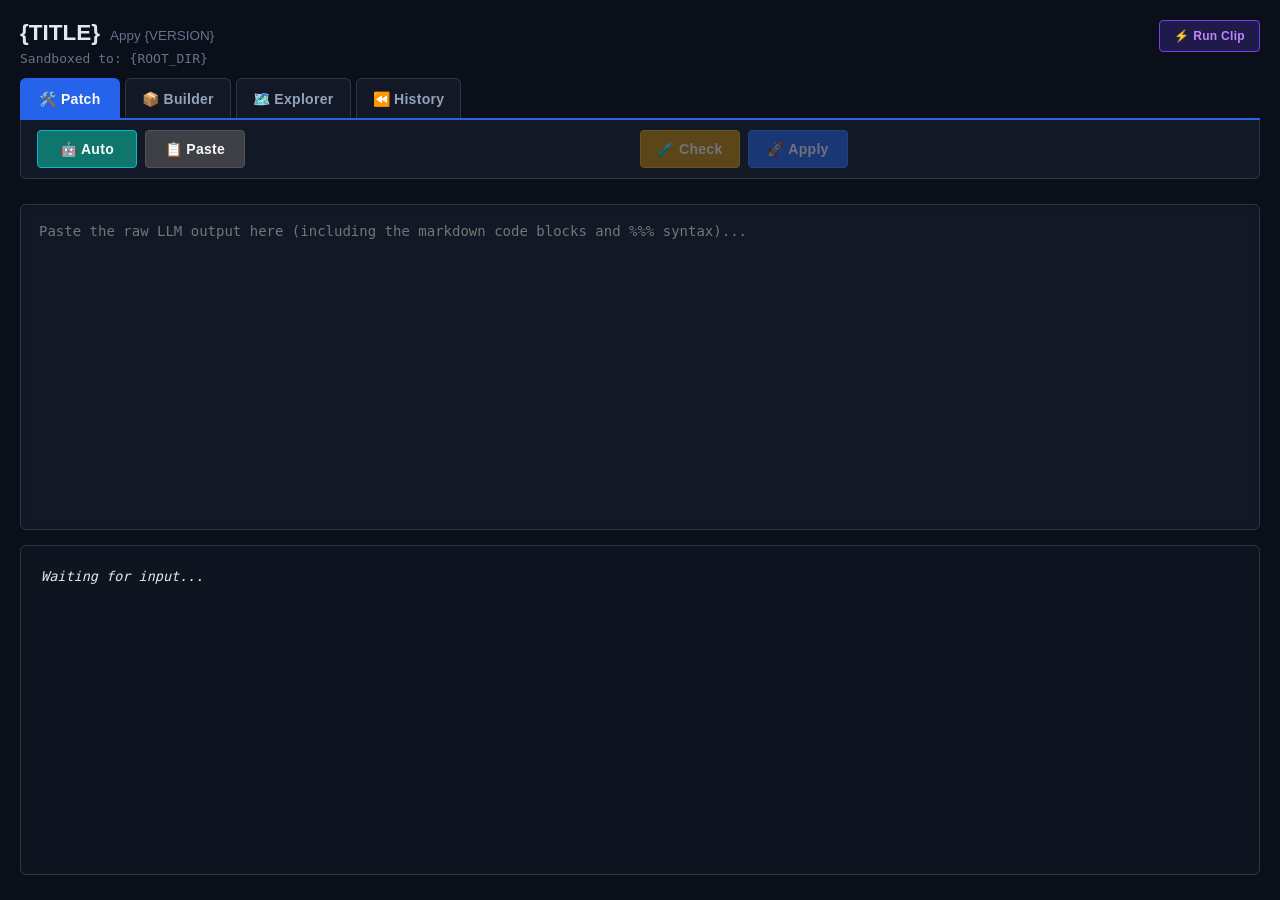
==== commit c345f743: "explorer etc." ====
--- a/static/index.html
+++ b/static/index.html
@@ -2,191 +2,354 @@
 <html lang="en">
 
 <head>
-  <meta charset="UTF-8">
-  <link rel="icon"
-      href='data:image/svg+xml,<svg xmlns="http://www.w3.org/2000/svg" viewBox="0 0 100 100"><text y=".9em" font-size="90">🚀</text></svg>'>
-  <title>{TITLE}</title>
-  <link rel="stylesheet" href="/static/style.css">
+    <meta charset="UTF-8">
+    <link rel="icon"
+        href='data:image/svg+xml,<svg xmlns="http://www.w3.org/2000/svg" viewBox="0 0 100 100"><text y=".9em" font-size="90">🚀</text></svg>'>
+    <title>{TITLE}</title>
+    <link rel="stylesheet" href="/static/style.css">
 </head>
 
 <body>
-  <div class="container">
-      <div class="header-zone">
-          <h2 style="margin: 0; display: flex; align-items: baseline; gap: 10px;">
-              {TITLE}
-              <span style="font-size: 0.6em; color: #64748b; font-weight: normal;">Appy {VERSION}</span>
-          </h2>
-          <div style="font-size: 13px; color: #64748b; margin-top: 5px; font-family: monospace; margin-bottom: 15px;">
-              Sandboxed to: {ROOT_DIR}
-          </div>
-      </div>
-
-      <div class="tab-bar">
-          <button id="btn-tab-patch" class="tab-btn active" onclick="switchTab('tab-patch')">🛠️ Patch</button>
-          <button id="btn-tab-bundle" class="tab-btn" onclick="switchTab('tab-bundle')">📦 Builder</button>
-          <button id="btn-tab-history" class="tab-btn" onclick="switchTab('tab-history')">⏪ History</button>
-      </div>
-
-      <div id="tab-patch" class="tab-pane active">
-          <div class="tab-controls">
-              <div class="control-group prep-group">
-                  <button id="autoBtn" onclick="runAutoPilot()">🤖 Auto</button>
-                  <button id="clearPasteBtn" onclick="clearAndPaste()">📋 Paste</button>
-                  <button id="fixPathsBtn" onclick="fixFilePaths()" style="display: none;">🔧 Fix Paths</button>
-              </div>
-              <div class="control-group action-group">
-                  <button id="checkBtn" onclick="checkSyntax()" disabled>🧪 Check</button>
-                  <button id="applyBtn" onclick="applyBundle()" disabled>🚀 Apply</button>
-                  <button id="retestBtn" onclick="runRetest()" style="display: none;">🔄 Retest</button>
-                  <button id="cancelRetestBtn" onclick="cancelRetest()" style="display: none;">⏹️ Stop</button>
-              </div>
-              <div class="control-group export-group">
-                 <button id="copyTraceBtn" onclick="copyTraceReport()" style="display: none;">📋 Logs</button>
-              </div>
-          </div>
-          
-          <textarea id="bundleInput"
-              placeholder="Paste the raw LLM output here (including the markdown code blocks and %%% syntax)..."
-              oninput="debouncePreview()"></textarea>
-
-          <div id="output" class="output">
-              <em>Waiting for input...</em>
-          </div>
-      </div>
-
-      <div id="tab-bundle" class="tab-pane" style="display: none;">
-          <div class="tab-controls">
-              <div class="control-group prep-group">
-                  <button id="buildTxtarBtn" onclick="buildTxtar()" style="background: #3b82f6; color: #f8fafc; border: 1px solid #2563eb; padding: 0 16px; font-weight: bold; margin-right: 15px;">📦 Build Txtar</button>
-
-                  <label style="color: #cbd5e1; font-weight: bold; font-size: 13px;">Config Sets:</label>
-                  <select id="setSelect" onchange="loadSelectedSet()" style="min-width: 150px; padding: 6px; background: #0f1420; color: #f8fafc; border: 1px solid #475569; border-radius: 4px;">
-                      <option value="">-- Default Scratchpad --</option>
-                  </select>
-                  <input type="text" id="newSetName" placeholder="New set name..." style="padding: 6px; background: #0f1420; color: #f8fafc; border: 1px solid #475569; border-radius: 4px; width: 140px;">
-                  <button onclick="saveCurrentSet()" style="background: #16a34a; color: #f8fafc; border: 1px solid #15803d; height: 32px; padding: 0 12px; font-size: 13px;">💾 Save</button>
-                  <button onclick="deleteCurrentSet()" style="background: #991b1b; color: #f8fafc; border: 1px solid #7f1d1d; height: 32px; padding: 0 12px; font-size: 13px;">🗑️ Delete</button>
-              </div>
-              <div class="control-group action-group">
-              </div>
-              <div class="control-group export-group">
-              </div>
-          </div>
-
-          <div style="display: flex; gap: 20px; height: calc(100% - 60px);">
-              <div style="flex: 1; display: flex; flex-direction: column; gap: 10px;">
-                  <div style="display: flex; justify-content: space-between; align-items: center;">
-                     <label style="color: #94a3b8; font-size: 13px;">Include (one per line):</label>
-                     <div style="display: flex; gap: 5px;">
-                         <button id="builderFixPathsBtn" onclick="fixBuilderPaths()" style="display: none; padding: 2px 8px; font-size: 11px; background: #eab308; border: 1px solid #ca8a04; color: #0f1420; min-width: 0; height: 24px;">🔧 Fix Paths</button>
-                         <button onclick="replaceTxtarCommand()" style="padding: 2px 8px; font-size: 11px; min-width: 0; height: 24px; background: #334155; border: 1px solid #475569; color: #f8fafc;">🔄 Replace</button>
-                         <button onclick="pasteTxtarCommand()" style="padding: 2px 8px; font-size: 11px; min-width: 0; height: 24px; background: #334155; border: 1px solid #475569; color: #f8fafc;">📋 Paste</button>
-                         <button onclick="document.getElementById('txtarFileInput').click()" style="padding: 2px 8px; font-size: 11px; min-width: 0; height: 24px; background: #334155; border: 1px solid #475569; color: #f8fafc;">📄 Files</button>
-                         <button onclick="document.getElementById('txtarDirInput').click()" style="padding: 2px 8px; font-size: 11px; min-width: 0; height: 24px; background: #334155; border: 1px solid #475569; color: #f8fafc;">📁 Dir</button>
-                         <button onclick="clearTxtarPaths()" style="padding: 2px 8px; font-size: 11px; background: #991b1b; border: 1px solid #7f1d1d; min-width: 0; height: 24px; color: #f8fafc;">🗑️ Clear</button>
-                     </div>
-                 </div>
-                 
-                 <div class="table-container" style="flex: 1; overflow-y: auto; background: #121826; border: 1px solid #2d3748; border-radius: 4px;">
-                     <table id="txtarPathsTable" class="builder-table">
-                         <thead style="position: sticky; top: 0; background: #1e293b; z-index: 10;">
-                             <tr><th style="width:60px; padding: 8px;">Files</th><th style="width:80px; padding: 8px;">~kTok</th><th style="padding: 8px; text-align: left;">Glob / Path</th><th style="width:40px;"></th></tr>
-                         </thead>
-                         <tbody id="txtarPathsBody">
-                         </tbody>
-                         <tfoot style="position: sticky; bottom: 0; background: #1e293b; z-index: 10;">
-                             <tr><td id="totFiles" style="padding: 8px; text-align: center; color: #e2e8f0;">0</td><td id="totTokens" style="padding: 8px; text-align: center; color: #e2e8f0;">0</td><td colspan="2" style="padding: 8px; font-weight: bold; color: #cbd5e1;">Total</td></tr>
-                         </tfoot>
-                     </table>
-                     <div style="padding: 10px;">
-                         <button onclick="addPathRow('')" style="background: #334155; color: #f8fafc; height: 28px; font-size: 12px; min-width: auto; border: 1px solid #475569; border-radius: 4px; cursor: pointer;">+ Add Path</button>
-                     </div>
-                 </div>
-
-                  <input type="file" id="txtarFileInput" multiple style="display: none;" onchange="handleTxtarFileSelect(event, false)">
-                  <input type="file" id="txtarDirInput" webkitdirectory directory multiple style="display: none;" onchange="handleTxtarFileSelect(event, true)">
-
-                  <div style="display: flex; gap: 15px; margin-top: 5px;">
-                      <div style="flex: 1; display: flex; flex-direction: column; gap: 5px;">
-                          <div style="display: flex; justify-content: space-between; align-items: center;">
-                              <label style="color: #94a3b8; font-size: 13px;">Glob Excludes (one per line):</label>
-                              <button onclick="toggleGlobHelp()" style="padding: 2px 8px; font-size: 11px; background: #334155; border: 1px solid #475569; color: #f8fafc; min-width: 0; height: 24px;">❓ Glob Help</button>
-                          </div>
-                          <textarea id="txtarExcludes"
-                              style="height: 120px; padding: 8px; background: #121826; color: #a0aec0; border: 1px solid #2d3748; border-radius: 4px; font-family: monospace;"
-                              oninput="saveTxtarState()">*_test.go
+    <div class="container">
+               <div class="header-zone">
+           <div style="display: flex; justify-content: space-between; align-items: flex-start; margin-bottom: 12px;">
+               <div>
+                   <h2 style="margin: 0; display: flex; align-items: baseline; gap: 10px;">
+                       {TITLE}
+                       <span style="font-size: 0.6em; color: #64748b; font-weight: normal;">Appy {VERSION}</span>
+                   </h2>
+                   <div style="font-size: 13px; color: #64748b; margin-top: 5px; font-family: monospace;">
+                       Sandboxed to: {ROOT_DIR}
+                   </div>
+               </div>
+               <div>
+                   <button id="runBashClipBtn" onclick="runBashFromClipboard()" title="Run clipboard script in workspace login shell and auto-copy results"
+                       style="height: 32px; font-size: 12px; padding: 0 14px;">⚡ Run Clip</button>
+               </div>
+           </div>
+       </div>
+
+        <div class="tab-bar">
+            <button id="btn-tab-patch" class="tab-btn active" onclick="switchTab('tab-patch')">🛠️ Patch</button>
+                       <button id="btn-tab-bundle" class="tab-btn" onclick="switchTab('tab-bundle')">📦 Builder</button>
+           <button id="btn-tab-explorer" class="tab-btn" onclick="switchTab('tab-explorer')">🗺️ Explorer</button>
+           <button id="btn-tab-history" class="tab-btn" onclick="switchTab('tab-history')">⏪ History</button>
+        </div>
+
+        <div id="tab-patch" class="tab-pane active">
+            <div class="tab-controls">
+                <div class="control-group prep-group">
+                    <button id="autoBtn" onclick="runAutoPilot()">🤖 Auto</button>
+                                                          <button id="clearPasteBtn" onclick="clearAndPaste()">📋 Paste</button>
+                   <button id="fixPathsBtn" onclick="fixFilePaths()" style="display: none;">🔧 Fix Paths</button>
+                </div>
+                <div class="control-group action-group">
+                    <button id="checkBtn" onclick="checkSyntax()" disabled>🧪 Check</button>
+                    <button id="applyBtn" onclick="applyBundle()" disabled>🚀 Apply</button>
+                    <button id="retestBtn" onclick="runRetest()" style="display: none;">🔄 Retest</button>
+                    <button id="cancelRetestBtn" onclick="cancelRetest()" style="display: none;">⏹️ Stop</button>
+                </div>
+                <div class="control-group export-group">
+                    <button id="copyTraceBtn" onclick="copyTraceReport()" style="display: none;">📋 Logs</button>
+                </div>
+            </div>
+
+            <textarea id="bundleInput"
+                placeholder="Paste the raw LLM output here (including the markdown code blocks and %%% syntax)..."
+                oninput="debouncePreview()"></textarea>
+
+            <div id="output" class="output">
+                <em>Waiting for input...</em>
+            </div>
+        </div>
+
+        <div id="tab-bundle" class="tab-pane" style="display: none;">
+            <div class="tab-controls">
+                <div class="control-group prep-group">
+                    <button id="buildTxtarBtn" onclick="buildTxtar()"
+                        style="background: #3b82f6; color: #f8fafc; border: 1px solid #2563eb; padding: 0 16px; font-weight: bold; margin-right: 15px;">📦
+                        Build Txtar</button>
+
+                                       <div class="builder-mode-selector"
+                       style="display: flex; gap: 10px; align-items: center; font-size: 13px; margin-right: 15px; padding: 4px 10px; border-radius: 4px; border: 1px solid #334155;">
+                       <label id="lblScratchpad" style="cursor: pointer; display: flex; align-items: center; gap: 4px; font-weight: bold; color: #38bdf8;">
+                           <input type="radio" name="builderMode" id="modeScratchpad" value="scratchpad" checked
+                               onchange="toggleBuilderMode()"> 📝 Scratchpad
+                       </label>
+                       <span style="color: #475569;">|</span>
+                       <label id="lblSavedSet" style="cursor: pointer; display: flex; align-items: center; gap: 4px; color: #94a3b8;">
+                           <input type="radio" name="builderMode" id="modeSavedSet" value="savedset"
+                               onchange="toggleBuilderMode()"> 🗃️ Saved Set
+                       </label>
+                   </div>
+                    <div id="savedSetControls" style="display: none; align-items: center; gap: 5px;">
+                        <select id="setSelect" onchange="loadSelectedSet()"
+                            style="min-width: 150px; padding: 6px; background: #0f1420; color: #f8fafc; border: 1px solid #475569; border-radius: 4px;">
+                        </select>
+                        <input type="text" id="newSetName" placeholder="New set name..."
+                            style="padding: 6px; background: #0f1420; color: #f8fafc; border: 1px solid #475569; border-radius: 4px; width: 140px;">
+                        <button onclick="saveCurrentSet()"
+                            style="background: #16a34a; color: #f8fafc; border: 1px solid #15803d; height: 32px; padding: 0 12px; font-size: 13px;"
+                            title="Save Set">💾 Save</button>
+                        <button onclick="loadSelectedSet()"
+                            style="background: #ca8a04; color: #f8fafc; border: 1px solid #a16207; height: 32px; padding: 0 12px; font-size: 13px;"
+                            title="Reload from Disk">🔄 Reload</button>
+                        <button onclick="deleteCurrentSet()"
+                            style="background: #991b1b; color: #f8fafc; border: 1px solid #7f1d1d; height: 32px; padding: 0 12px; font-size: 13px;"
+                            title="Delete Set">🗑️ Delete</button>
+                    </div>
+                </div>
+                <div class="control-group action-group">
+                </div>
+                <div class="control-group export-group">
+                </div>
+            </div>
+
+            <div style="display: flex; gap: 20px; height: calc(100% - 60px);">
+                <div style="flex: 1; display: flex; flex-direction: column; gap: 10px;">
+                    <div style="display: flex; justify-content: space-between; align-items: center;">
+                        <label style="color: #94a3b8; font-size: 13px;">Include (one per line):</label>
+                        <div style="display: flex; gap: 5px;">
+                            <button id="builderFixPathsBtn" onclick="fixBuilderPaths()"
+                                style="display: none; padding: 2px 8px; font-size: 11px; background: #eab308; border: 1px solid #ca8a04; color: #0f1420; min-width: 0; height: 24px;">🔧
+                                Fix Paths</button>
+                            <button onclick="replaceTxtarCommand()"
+                               style="padding: 2px 8px; font-size: 11px; min-width: 0; height: 24px; background: #334155; border: 1px solid #475569; color: #f8fafc;">🔄
+                               Replace</button>
+                           <button onclick="pasteTxtarCommand()"
+                               style="padding: 2px 8px; font-size: 11px; min-width: 0; height: 24px; background: #334155; border: 1px solid #475569; color: #f8fafc;">📋
+                               Paste</button>
+                           <button onclick="clearTxtarPaths()"
+                                style="padding: 2px 8px; font-size: 11px; background: #991b1b; border: 1px solid #7f1d1d; min-width: 0; height: 24px; color: #f8fafc;">🗑️
+                                Clear</button>
+                        </div>
+                    </div>
+
+                    <div class="table-container"
+                        style="flex: 1; overflow-y: auto; background: #121826; border: 1px solid #2d3748; border-radius: 4px;">
+                        <table id="txtarPathsTable" class="builder-table">
+                            <thead style="position: sticky; top: 0; background: #1e293b; z-index: 10;">
+                                <tr>
+                                    <th style="width:60px; padding: 8px;">Files</th>
+                                    <th style="width:80px; padding: 8px;">~kTok</th>
+                                    <th style="padding: 8px; text-align: left;">Glob / Path</th>
+                                    <th style="width:40px;"></th>
+                                </tr>
+                            </thead>
+                            <tbody id="txtarPathsBody">
+                            </tbody>
+                            <tfoot style="position: sticky; bottom: 0; background: #1e293b; z-index: 10;">
+                                <tr>
+                                    <td id="totFiles" style="padding: 8px; text-align: center; color: #e2e8f0;">0</td>
+                                    <td id="totTokens" style="padding: 8px; text-align: center; color: #e2e8f0;">0</td>
+                                    <td colspan="2" style="padding: 8px; font-weight: bold; color: #cbd5e1;">Total</td>
+                                </tr>
+                            </tfoot>
+                        </table>
+                        <div style="padding: 10px;">
+                            <button onclick="addPathRow('')"
+                                style="background: #334155; color: #f8fafc; height: 28px; font-size: 12px; min-width: auto; border: 1px solid #475569; border-radius: 4px; cursor: pointer;">+
+                                Add Path</button>
+                        </div>
+                    </div>
+
+                    <input type="file" id="txtarFileInput" multiple style="display: none;"
+                        onchange="handleTxtarFileSelect(event, false)">
+                                       <input type="file" id="txtarDirInput" webkitdirectory directory multiple style="display: none;"
+                       onchange="handleTxtarFileSelect(event, true)">
+                   <input type="file" id="txtarScopeDirInput" webkitdirectory directory multiple style="display: none;"
+                       onchange="handleScopeDirSelect(event)">
+
+                    <div style="display: flex; gap: 15px; margin-top: 5px;">
+                                               <div style="flex: 1; display: flex; flex-direction: column; gap: 5px;">
+                           <div style="display: flex; justify-content: space-between; align-items: center;">
+                               <div style="display: flex; align-items: center; gap: 10px;">
+                                   <label style="color: #94a3b8; font-size: 13px;">Glob Excludes:</label>
+                                   <label style="display: inline-flex; align-items: center; gap: 4px; font-size: 12px; color: #cbd5e1; cursor: pointer;">
+                                       <input type="checkbox" id="chkExcludeTests" onchange="toggleExcludeTests(this.checked)"> Exclude *_test.go
+                                   </label>
+                               </div>
+                               <button onclick="toggleGlobHelp()"
+                                   style="padding: 2px 8px; font-size: 11px; background: #334155; border: 1px solid #475569; color: #f8fafc; min-width: 0; height: 24px;">❓
+                                   Glob Help</button>
+                           </div>
+                           <textarea id="txtarExcludes"
+                               style="min-height: 120px; height: 120px; padding: 8px; background: #121826; color: #a0aec0; border: 1px solid #2d3748; border-radius: 4px; font-family: monospace; resize: vertical;"
+                               oninput="onExcludesInput()">*_test.go
 .git
 vendor
 node_modules</textarea>
-                      </div>
-                      <div style="flex: 1; display: flex; flex-direction: column; gap: 5px;">
-                          <label style="color: #94a3b8; font-size: 13px; height: 24px; display: flex; align-items: center;">Semantic Anchors Exclude Glob:</label>
-                          <textarea id="txtarAnchors"
-                              style="height: 120px; padding: 8px; background: #121826; color: #a0aec0; border: 1px solid #2d3748; border-radius: 4px; font-family: monospace;"
-                              oninput="saveTxtarState()"
-                              placeholder="Leave empty to anchor all supported files">*.ndcl</textarea>
-                      </div>
-                  </div>
-                  
-                  <div id="globHelp" style="display: none; background: #0f1420; padding: 12px; border-radius: 4px; border: 1px dashed #3b82f6; font-size: 12.5px; color: #94a3b8; font-family: monospace; margin-top: 5px;">
-                      <strong>*</strong> : Matches any sequence of non-separator chars (e.g., *.go)<br>
-                      <strong>**</strong> : Matches any sequence of chars, including separators (e.g., src/**/*.js)<br>
-                      <strong>?</strong> : Matches any single non-separator char (e.g., test?.go)
-                  </div>
-              </div>
-       
-              <div style="flex: 1; display: flex; flex-direction: column; gap: 10px;">
-                 <label style="color: #94a3b8; font-size: 13px;">Output Filename:</label>
-                 <div style="display: flex; gap: 5px; margin-bottom: 10px;">
-                     <input type="text" id="txtarFilename" placeholder="appy_bundle_xxx.txtar (Auto)" style="flex: 1; padding: 8px; background: #121826; color: #a0aec0; border: 1px solid #2d3748; border-radius: 4px; font-family: monospace;"> 
-                     <button onclick="document.getElementById('txtarFilename').value = ''" style="height: auto; padding: 0 12px; font-size: 12px; background: #334155; border: 1px solid #475569; color: #f8fafc;">Auto</button>
-                 </div>
-
-                  <div id="txtarResult"
-                      style="margin-top: 5px; margin-bottom: 15px; padding: 15px; background: #1e293b; border-radius: 6px; display: none; align-items: center; gap: 15px; border: 1px solid #334155;">
-                      <a id="txtarDownloadLink" href="#" draggable="true" 
-                          style="font-size: 3em; text-decoration: none; cursor: grab;"
-                          title="Drag me to another window!">📦</a>
-                      <div>
-                          <div style="font-weight: bold; color: #4ade80;">Success!</div>
-                          <div id="txtarResultStats" style="color: #cbd5e1; font-size: 0.9em; margin-top: 4px;"></div>
-                          <div style="color: #94a3b8; font-size: 0.8em; margin-top: 5px;">Click the icon to download, or drag to your OS.</div>
-                      </div>
-                  </div>
-
-                 <label style="color: #94a3b8; font-size: 13px;">Preface Text:</label>
-                 <textarea id="txtarPreface"
-                     style="flex: 1; padding: 8px; background: #121826; color: #a0aec0; border: 1px solid #2d3748; border-radius: 4px; font-family: monospace;"
-                     oninput="saveTxtarState()">Please review the following files to help me with...</textarea>
-              </div>
-          </div>
-      </div>
-
-      <div id="tab-history" class="tab-pane output" 
-          style="display: none; padding: 0; background: transparent; border: none; box-shadow: none;">
-          <div class="tab-controls">
-              <div class="control-group prep-group">
-                  <button onclick="loadHistory()">🔄 Refresh History</button>
-              </div>
-          </div>
-          <div id="historyContent" style="padding: 20px; background: #0f1420; border: 1px solid #2d3748; border-radius: 6px; flex: 1; overflow-y: auto;">
-              <em>Loading history...</em>
-          </div>
-      </div>
-  </div>
-
- <script>window.AppyRootDir = "{ROOT_DIR}";</script>
- <script src="/static/app.js"></script>
-  <script src="/static/render.js"></script>
-  <script src="/static/retest.js"></script>
-  <script>
-      if (document.readyState === 'loading') {
-          document.addEventListener('DOMContentLoaded', () => { loadTxtarState(); fetchSets(); });
-      } else {
-          loadTxtarState();
-          fetchSets();
-      }
-      syncUIState();
-  </script>
+                       </div>
+                        <div style="flex: 1; display: flex; flex-direction: column; gap: 5px;">
+                            <label
+                                style="color: #94a3b8; font-size: 13px; height: 24px; display: flex; align-items: center;">Semantic
+                                Anchors Exclude Glob:</label>
+                            <textarea id="txtarAnchors"
+                                style="min-height: 120px; height: 120px; padding: 8px; background: #121826; color: #a0aec0; border: 1px solid #2d3748; border-radius: 4px; font-family: monospace; resize: vertical;"
+                                oninput="saveTxtarState()"
+                                placeholder="Leave empty to anchor all supported files">*.ndcl</textarea>
+                        </div>
+                    </div>
+
+                    <div id="globHelp"
+                        style="display: none; background: #0f1420; padding: 12px; border-radius: 4px; border: 1px dashed #3b82f6; font-size: 12.5px; color: #94a3b8; font-family: monospace; margin-top: 5px;">
+                        <strong>*</strong> : Matches any sequence of non-separator chars (e.g., *.go)<br>
+                        <strong>**</strong> : Matches any sequence of chars, including separators (e.g.,
+                        src/**/*.js)<br>
+                        <strong>?</strong> : Matches any single non-separator char (e.g., test?.go)
+                    </div>
+                </div>
+
+                <div style="flex: 1; display: flex; flex-direction: column; gap: 10px;">
+                    <label style="color: #94a3b8; font-size: 13px;">Output Filename:</label>
+                    <div style="display: flex; gap: 5px; margin-bottom: 10px;">
+                        <input type="text" id="txtarFilename" placeholder="appy_bundle_xxx.txtar (Auto)"
+                            style="flex: 1; padding: 8px; background: #121826; color: #a0aec0; border: 1px solid #2d3748; border-radius: 4px; font-family: monospace;">
+                        <button onclick="document.getElementById('txtarFilename').value = ''"
+                            style="height: auto; padding: 0 12px; font-size: 12px; background: #334155; border: 1px solid #475569; color: #f8fafc;">Auto</button>
+                    </div>
+
+                    <div id="txtarResult"
+                        style="margin-top: 5px; margin-bottom: 15px; padding: 15px; background: #1e293b; border-radius: 6px; display: none; align-items: center; gap: 15px; border: 1px solid #334155;">
+                        <a id="txtarDownloadLink" href="#" draggable="true"
+                            style="font-size: 3em; text-decoration: none; cursor: grab;"
+                            title="Drag me to another window!">📦</a>
+                        <div>
+                            <div style="font-weight: bold; color: #4ade80;">Success!</div>
+                            <div id="txtarResultStats" style="color: #cbd5e1; font-size: 0.9em; margin-top: 4px;"></div>
+                            <div style="color: #94a3b8; font-size: 0.8em; margin-top: 5px;">Click the icon to download,
+                                or drag to your OS.</div>
+                        </div>
+                    </div>
+
+                    <label style="color: #94a3b8; font-size: 13px;">Preface Text:</label>
+                    <textarea id="txtarPreface"
+                        style="flex: 1; padding: 8px; background: #121826; color: #a0aec0; border: 1px solid #2d3748; border-radius: 4px; font-family: monospace;"
+                        oninput="saveTxtarState()">Please review the following files to help me with...</textarea>
+                </div>
+            </div>
+        </div>
+
+               <div id="tab-explorer" class="tab-pane" style="display: none; height: calc(100% - 60px);">
+           <div style="display: flex; gap: 15px; height: 100%;">
+               <!-- Left: Tree View & Filters (55%) -->
+               <div style="flex: 1.2; display: flex; flex-direction: column; gap: 8px; background: #121826; border: 1px solid #2d3748; border-radius: 6px; padding: 12px; min-width: 0;">
+                   <div style="display: flex; gap: 8px; align-items: center;">
+                       <input type="text" id="explorerSearch" placeholder="Filter tree or glob (e.g. passes, *.go)..." oninput="debounceFilterTree()"
+                           style="flex: 1; padding: 6px 10px; background: #0b0f19; border: 1px solid #334155; border-radius: 4px; color: #f8fafc; font-family: monospace; font-size: 13px;">
+                       <button onclick="reloadExplorerRoot()" style="height: 30px; min-width: 0; padding: 0 10px; font-size: 12px; background: #334155; border: 1px solid #475569; color: #cbd5e1;">🔄</button>
+                   </div>
+                   <div style="display: flex; gap: 6px; flex-wrap: wrap; align-items: center; font-size: 11px;">
+                       <span style="color: #64748b;">Quick:</span>
+                       <button class="pill-btn" onclick="appendSuperGlobToken(':go')">:go</button>
+                       <button class="pill-btn" onclick="appendSuperGlobToken('!:test')">!:test</button>
+                       <button class="pill-btn" onclick="appendSuperGlobToken(':md')">:md</button>
+                       <button class="pill-btn" onclick="appendSuperGlobToken(':ndcl')">:ndcl</button>
+                       <button class="pill-btn" onclick="appendSuperGlobToken(':json')">:json</button>
+                       <label style="margin-left: auto; display: flex; align-items: center; gap: 4px; color: #94a3b8; cursor: pointer;">
+                           <input type="checkbox" id="chkShowHidden" onchange="reloadExplorerRoot()"> Hidden
+                       </label>
+                   </div>
+                   <div id="explorerTreeContainer" style="flex: 1; overflow-y: auto; background: #0b0f19; border: 1px solid #1e293b; border-radius: 4px; padding: 8px; font-family: monospace; font-size: 12.5px;">
+                       <em>Loading repository tree...</em>
+                   </div>
+               </div>
+
+               <!-- Right: Super-Glob Spec & Evaluated Files (45%) -->
+               <div style="flex: 1; display: flex; flex-direction: column; gap: 8px; background: #121826; border: 1px solid #2d3748; border-radius: 6px; padding: 12px; min-width: 0;">
+                   <div style="display: flex; justify-content: space-between; align-items: center;">
+                       <label style="font-size: 13px; font-weight: bold; color: #38bdf8;">Super-Glob Spec:</label>
+                       <button onclick="sendExplorerToBuilder()" style="background: #2563eb; color: #f8fafc; border: 1px solid #3b82f6; height: 28px; font-size: 12px; padding: 0 12px;">🚀 Send to Builder</button>
+                   </div>
+                   <textarea id="superGlobInput" placeholder="code/{passes,cmd}/{:go !:test}" oninput="debounceSuperGlobEval()"
+                       style="height: 110px; min-height: 110px; max-height: 150px; padding: 8px; background: #0b0f19; color: #a5f3fc; border: 1px solid #334155; border-radius: 4px; font-family: monospace; font-size: 13px; resize: vertical;"></textarea>
+
+                   <div style="display: flex; justify-content: space-between; align-items: center; padding: 4px 0;">
+                       <span style="font-size: 12px; color: #94a3b8;">Evaluated Manifest (<span id="sgFileCount">0</span> files, ~<span id="sgTokens">0</span>k tok):</span>
+                       <button onclick="clearSuperGlob()" style="background: transparent; border: none; color: #f87171; font-size: 11px; cursor: pointer; padding: 0;">Clear</button>
+                   </div>
+                   <div id="superGlobManifest" style="flex: 1; overflow-y: auto; background: #0b0f19; border: 1px solid #1e293b; border-radius: 4px; padding: 8px; font-family: monospace; font-size: 12px; color: #cbd5e1;">
+                       <em style="color: #64748b;">No files matched.</em>
+                   </div>
+               </div>
+           </div>
+       </div>
+
+       <div id="tab-history" class="tab-pane output"
+            style="display: none; padding: 0; background: transparent; border: none; box-shadow: none;">
+            <div class="tab-controls">
+                <div class="control-group prep-group">
+                    <button onclick="loadHistory()">🔄 Refresh History</button>
+                </div>
+            </div>
+            <div id="historyContent"
+                style="padding: 20px; background: #0f1420; border: 1px solid #2d3748; border-radius: 6px; flex: 1; overflow-y: auto;">
+                <em>Loading history...</em>
+            </div>
+        </div>
+    </div>
+
+       <!-- Modal: Scoped File Chooser -->
+   <div id="scopedFileModal" class="appy-modal-backdrop" style="display: none;">
+       <div class="appy-modal">
+           <div class="appy-modal-header">
+               <div>
+                   <h3 id="scopedModalTitle" style="margin: 0; font-size: 16px; color: #f8fafc;">Select Files in Directory</h3>
+                   <div id="scopedModalSubtitle" style="font-size: 12px; color: #94a3b8; font-family: monospace; margin-top: 4px;"></div>
+               </div>
+               <button onclick="closeScopedModal()" class="appy-modal-close">✕</button>
+           </div>
+           <div class="appy-modal-filter-bar">
+               <input type="text" id="scopedModalFilter" placeholder="Filter files (e.g. types, .go)..." oninput="filterScopedModalList()">
+               <button onclick="toggleSelectAllScoped(true)" class="appy-modal-btn">Select All</button>
+               <button onclick="toggleSelectAllScoped(false)" class="appy-modal-btn">Clear</button>
+           </div>
+           <div id="scopedModalList" class="appy-modal-list"></div>
+           <div class="appy-modal-footer">
+               <span id="scopedModalCount" style="font-size: 12px; color: #94a3b8;">0 selected</span>
+               <div style="display: flex; gap: 8px;">
+                   <button onclick="closeScopedModal()" class="appy-modal-btn">Cancel</button>
+                   <button onclick="confirmScopedModal()" class="appy-modal-btn primary">Add Selected</button>
+               </div>
+           </div>
+       </div>
+   </div>
+
+      <!-- Slide-in Bash Console Drawer -->
+   <div id="bashDrawer" class="bash-drawer" style="display: none;">
+       <div class="bash-drawer-header">
+           <div style="display: flex; align-items: center; gap: 8px;">
+               <strong style="color: #38bdf8;">⚡ Terminal Output</strong>
+               <span id="bashStatusChip" class="status-badge" style="background: rgba(34, 197, 94, 0.2); color: #4ade80;">OK</span>
+               <span id="bashDuration" style="font-size: 11px; color: #94a3b8; font-family: monospace;"></span>
+               <span id="bashClipNotice" style="font-size: 11px; color: #4ade80; font-weight: bold; display: none;">✓ Output copied to clipboard!</span>
+           </div>
+           <div style="display: flex; gap: 6px; align-items: center;">
+               <button onclick="copyBashOutput()" class="appy-modal-btn">📋 Copy</button>
+               <button onclick="closeBashDrawer()" class="appy-modal-close">✕</button>
+           </div>
+       </div>
+       <pre id="bashConsoleOutput" class="bash-drawer-body"></pre>
+   </div>
+
+   <script>window.AppyRootDir = "{ROOT_DIR}";</script>
+    <script src="/static/app.js"></script>
+    <script src="/static/api.js"></script>
+       <script src="/static/builder.js"></script>
+   <script src="/static/explorer.js"></script>
+    <script src="/static/history.js"></script>
+    <script src="/static/render_preview.js"></script>
+    <script src="/static/render_result.js"></script>
+    <script src="/static/retest.js"></script>
+    <script>
+        if (document.readyState === 'loading') {
+            document.addEventListener('DOMContentLoaded', () => { loadTxtarState(); fetchSets(); });
+        } else {
+            loadTxtarState();
+            fetchSets();
+        }
+        syncUIState();
+    </script>
 </body>
-</html>
+
+</html>
--- a/static/style.css
+++ b/static/style.css
@@ -60,9 +60,33 @@
 }
 
 .tab-pane.active {
-   display: flex;
-   flex-direction: column;
-   gap: 15px;
+  display: flex;
+  flex-direction: column;
+  gap: 15px;
+}
+
+/* Visual distinctiveness for Saved Set vs Scratchpad */
+#tab-bundle.mode-savedset {
+   border: 1px solid #ca8a04;
+   border-radius: 6px;
+   padding: 8px;
+   background: rgba(202, 138, 4, 0.03);
+}
+
+#tab-bundle.mode-savedset .tab-controls {
+   background: #1c1917;
+   border-color: #ca8a04;
+}
+
+#tab-bundle.mode-savedset #buildTxtarBtn {
+   background: #d97706;
+   border-color: #b45309;
+}
+
+#tab-bundle.mode-scratchpad {
+   border: 1px solid #1e293b;
+   border-radius: 6px;
+   padding: 8px;
 }
 
 /* TAB CONTROLS (THE COMMAND BAR) */
@@ -486,5 +510,267 @@
 }
 
 ::-webkit-scrollbar-thumb:hover {
-   background: #475569;
-}
+  background: #475569;
+}
+
+/* Drag & Drop Visuals */
+/* Bash Drawer */
+.bash-drawer {
+  position: fixed;
+  bottom: 0;
+  left: 0;
+  right: 0;
+  height: 38vh;
+  background: #080c14;
+  border-top: 2px solid #2563eb;
+  box-shadow: 0 -8px 25px rgba(0, 0, 0, 0.6);
+  z-index: 1200;
+  display: flex;
+  flex-direction: column;
+}
+
+.bash-drawer-header {
+  display: flex;
+  justify-content: space-between;
+  align-items: center;
+  padding: 8px 16px;
+  background: #0f172a;
+  border-bottom: 1px solid #1e293b;
+}
+
+.bash-drawer-body {
+  flex: 1;
+  margin: 0;
+  padding: 12px 16px;
+  background: #050811;
+  color: #e2e8f0;
+  font-family: 'Consolas', 'JetBrains Mono', monospace;
+  font-size: 12.5px;
+  line-height: 1.5;
+  overflow-y: auto;
+  white-space: pre-wrap;
+}
+
+#runBashClipBtn {
+  background: #1e1b4b;
+  color: #c084fc;
+  border: 1px solid #7c3aed;
+}
+#runBashClipBtn:hover {
+  background: #2e1065;
+  color: #e9d5ff;
+}
+
+.table-container.drag-over {
+  border: 2px dashed #38bdf8 !important;
+  background: rgba(56, 189, 248, 0.06) !important;
+}
+
+/* Scoped Chooser Modal */
+.appy-modal-backdrop {
+  position: fixed;
+  top: 0; left: 0; right: 0; bottom: 0;
+  background: rgba(0, 0, 0, 0.75);
+  z-index: 1000;
+  display: flex;
+  align-items: center;
+  justify-content: center;
+  padding: 20px;
+}
+
+.appy-modal {
+  background: #0f1420;
+  border: 1px solid #334155;
+  border-radius: 8px;
+  width: 750px;
+  max-width: 90vw;
+  height: 600px;
+  max-height: 85vh;
+  display: flex;
+  flex-direction: column;
+  box-shadow: 0 10px 25px rgba(0, 0, 0, 0.5);
+}
+
+.appy-modal-header {
+  display: flex;
+  justify-content: space-between;
+  align-items: center;
+  padding: 14px 18px;
+  border-bottom: 1px solid #2d3748;
+  background: #161e2e;
+}
+
+.appy-modal-close {
+  background: transparent;
+  border: none;
+  color: #94a3b8;
+  font-size: 18px;
+  cursor: pointer;
+  min-width: 0;
+  padding: 4px;
+  height: auto;
+}
+.appy-modal-close:hover { color: #f8fafc; }
+
+.appy-modal-filter-bar {
+  display: flex;
+  gap: 8px;
+  padding: 10px 18px;
+  border-bottom: 1px solid #1e293b;
+  background: #121826;
+}
+
+.appy-modal-filter-bar input {
+  flex: 1;
+  padding: 6px 10px;
+  background: #0b0f19;
+  border: 1px solid #334155;
+  border-radius: 4px;
+  color: #f8fafc;
+  font-family: monospace;
+  font-size: 13px;
+  outline: none;
+}
+
+.appy-modal-btn {
+  background: #334155;
+  color: #f8fafc;
+  border: 1px solid #475569;
+  border-radius: 4px;
+  padding: 4px 12px;
+  font-size: 12px;
+  min-width: 0;
+  height: 30px;
+  cursor: pointer;
+}
+.appy-modal-btn.primary {
+  background: #2563eb;
+  border-color: #3b82f6;
+}
+
+/* Pill Buttons */
+.pill-btn {
+  background: #1e293b;
+  border: 1px solid #334155;
+  border-radius: 12px;
+  color: #38bdf8;
+  padding: 1px 8px;
+  font-size: 11px;
+  min-width: 0;
+  height: 22px;
+  cursor: pointer;
+}
+.pill-btn:hover {
+  background: #334155;
+  color: #f8fafc;
+}
+
+/* Tree Item Visuals */
+.tree-row {
+  display: flex;
+  align-items: center;
+  gap: 6px;
+  padding: 2px 4px;
+  border-radius: 3px;
+  cursor: pointer;
+  user-select: none;
+}
+.tree-row:hover {
+  background: #1e293b;
+}
+.tree-toggle {
+  width: 14px;
+  text-align: center;
+  font-size: 10px;
+  color: #475569;
+  cursor: pointer;
+}
+.tree-toggle:hover {
+  color: #94a3b8;
+}
+.tree-folder-marker {
+  font-size: 11px;
+  color: #64748b;
+  margin-right: 2px;
+}
+.tree-name {
+  color: #cbd5e1;
+}
+.tree-name.is-dir {
+  color: #e2e8f0;
+  font-weight: 600;
+}
+
+/* Dark-friendly tree checkboxes */
+.tree-row input[type="checkbox"] {
+  appearance: none;
+  -webkit-appearance: none;
+  width: 14px;
+  height: 14px;
+  border: 1px solid #334155;
+  border-radius: 3px;
+  background: #090d16;
+  cursor: pointer;
+  position: relative;
+  margin: 0 2px 0 0;
+  display: inline-grid;
+  place-content: center;
+}
+.tree-row input[type="checkbox"]:hover {
+  border-color: #64748b;
+}
+.tree-row input[type="checkbox"]:checked {
+  background: #1e3a8a;
+  border-color: #3b82f6;
+}
+.tree-row input[type="checkbox"]:checked::after {
+  content: "";
+  width: 8px;
+  height: 5px;
+  border-left: 2px solid #93c5fd;
+  border-bottom: 2px solid #93c5fd;
+  transform: rotate(-45deg) translate(1px, -1px);
+}
+
+.appy-modal-list {
+  flex: 1;
+  overflow-y: auto;
+  padding: 10px 18px;
+  display: flex;
+  flex-direction: column;
+  gap: 4px;
+  font-family: monospace;
+  font-size: 13px;
+}
+
+.appy-modal-item {
+  display: flex;
+  align-items: center;
+  gap: 10px;
+  padding: 6px 10px;
+  border-radius: 4px;
+  cursor: pointer;
+  user-select: none;
+}
+.appy-modal-item:hover {
+  background: #1e293b;
+}
+.appy-modal-item input[type="checkbox"] {
+  cursor: pointer;
+}
+.appy-modal-item .item-path {
+  color: #cbd5e1;
+  word-break: break-all;
+}
+.appy-modal-item.hidden {
+  display: none;
+}
+
+.appy-modal-footer {
+  display: flex;
+  justify-content: space-between;
+  align-items: center;
+  padding: 12px 18px;
+  border-top: 1px solid #2d3748;
+  background: #161e2e;
+}
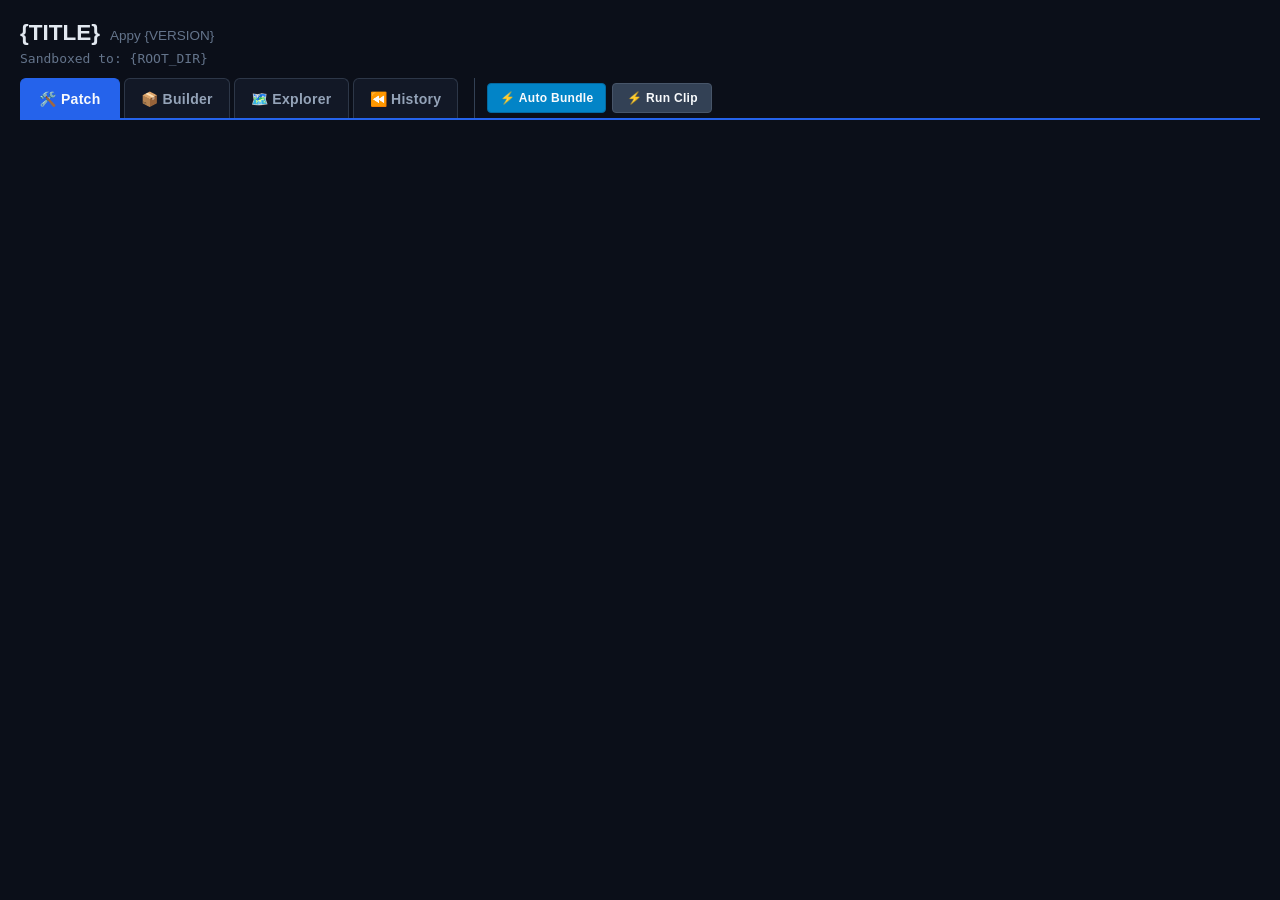
==== commit 37c314de: "appy buttons in chrome 8O" ====
--- a/static/index.html
+++ b/static/index.html
@@ -2,16 +2,16 @@
 <html lang="en">
 
 <head>
-    <meta charset="UTF-8">
-    <link rel="icon"
-        href='data:image/svg+xml,<svg xmlns="http://www.w3.org/2000/svg" viewBox="0 0 100 100"><text y=".9em" font-size="90">🚀</text></svg>'>
-    <title>{TITLE}</title>
-    <link rel="stylesheet" href="/static/style.css">
+   <meta charset="UTF-8">
+   <link rel="icon"
+       href='data:image/svg+xml,<svg xmlns="http://www.w3.org/2000/svg" viewBox="0 0 100 100"><text y=".9em" font-size="90">🚀</text></svg>'>
+   <title>{TITLE}</title>
+   <link rel="stylesheet" href="/static/style.css">
 </head>
 
 <body>
-    <div class="container">
-               <div class="header-zone">
+   <div class="container">
+       <div class="header-zone">
            <div style="display: flex; justify-content: space-between; align-items: flex-start; margin-bottom: 12px;">
                <div>
                    <h2 style="margin: 0; display: flex; align-items: baseline; gap: 10px;">
@@ -22,334 +22,55 @@
                        Sandboxed to: {ROOT_DIR}
                    </div>
                </div>
-               <div>
+                          </div>
+       </div>
+
+       <div class="tab-bar" style="display: flex; justify-content: space-between; align-items: center;">
+           <div style="display: flex; gap: 4px;">
+               <button id="btn-tab-patch" class="tab-btn active" onclick="switchTab('tab-patch')">🛠️ Patch</button>
+               <button id="btn-tab-bundle" class="tab-btn" onclick="switchTab('tab-bundle')">📦 Builder</button>
+               <button id="btn-tab-explorer" class="tab-btn" onclick="switchTab('tab-explorer')">🗺️ Explorer</button>
+               <button id="btn-tab-history" class="tab-btn" onclick="switchTab('tab-history')">⏪ History</button>
+                              <div style="display: inline-flex; gap: 6px; align-items: center; margin-left: 12px; border-left: 1px solid #334155; padding-left: 12px;">
+                   <button id="autoBundleClipBtn" onclick="autoBundleFromClipboard()" title="Read paths from clipboard into scratchpad, build txtar, and copy ready-to-paste bundle to clipboard"
+                       style="height: 30px; font-size: 12px; padding: 0 12px; background: #0284c7; border: 1px solid #0369a1; color: #f8fafc; cursor: pointer; font-weight: bold; border-radius: 4px;">⚡ Auto Bundle</button>
                    <button id="runBashClipBtn" onclick="runBashFromClipboard()" title="Run clipboard script in workspace login shell and auto-copy results"
-                       style="height: 32px; font-size: 12px; padding: 0 14px;">⚡ Run Clip</button>
+                       style="height: 30px; font-size: 12px; padding: 0 12px; background: #334155; border: 1px solid #475569; color: #f8fafc; cursor: pointer; border-radius: 4px;">⚡ Run Clip</button>
                </div>
            </div>
        </div>
 
-        <div class="tab-bar">
-            <button id="btn-tab-patch" class="tab-btn active" onclick="switchTab('tab-patch')">🛠️ Patch</button>
-                       <button id="btn-tab-bundle" class="tab-btn" onclick="switchTab('tab-bundle')">📦 Builder</button>
-           <button id="btn-tab-explorer" class="tab-btn" onclick="switchTab('tab-explorer')">🗺️ Explorer</button>
-           <button id="btn-tab-history" class="tab-btn" onclick="switchTab('tab-history')">⏪ History</button>
-        </div>
-
-        <div id="tab-patch" class="tab-pane active">
-            <div class="tab-controls">
-                <div class="control-group prep-group">
-                    <button id="autoBtn" onclick="runAutoPilot()">🤖 Auto</button>
-                                                          <button id="clearPasteBtn" onclick="clearAndPaste()">📋 Paste</button>
-                   <button id="fixPathsBtn" onclick="fixFilePaths()" style="display: none;">🔧 Fix Paths</button>
-                </div>
-                <div class="control-group action-group">
-                    <button id="checkBtn" onclick="checkSyntax()" disabled>🧪 Check</button>
-                    <button id="applyBtn" onclick="applyBundle()" disabled>🚀 Apply</button>
-                    <button id="retestBtn" onclick="runRetest()" style="display: none;">🔄 Retest</button>
-                    <button id="cancelRetestBtn" onclick="cancelRetest()" style="display: none;">⏹️ Stop</button>
-                </div>
-                <div class="control-group export-group">
-                    <button id="copyTraceBtn" onclick="copyTraceReport()" style="display: none;">📋 Logs</button>
-                </div>
-            </div>
-
-            <textarea id="bundleInput"
-                placeholder="Paste the raw LLM output here (including the markdown code blocks and %%% syntax)..."
-                oninput="debouncePreview()"></textarea>
-
-            <div id="output" class="output">
-                <em>Waiting for input...</em>
-            </div>
-        </div>
-
-        <div id="tab-bundle" class="tab-pane" style="display: none;">
-            <div class="tab-controls">
-                <div class="control-group prep-group">
-                    <button id="buildTxtarBtn" onclick="buildTxtar()"
-                        style="background: #3b82f6; color: #f8fafc; border: 1px solid #2563eb; padding: 0 16px; font-weight: bold; margin-right: 15px;">📦
-                        Build Txtar</button>
-
-                                       <div class="builder-mode-selector"
-                       style="display: flex; gap: 10px; align-items: center; font-size: 13px; margin-right: 15px; padding: 4px 10px; border-radius: 4px; border: 1px solid #334155;">
-                       <label id="lblScratchpad" style="cursor: pointer; display: flex; align-items: center; gap: 4px; font-weight: bold; color: #38bdf8;">
-                           <input type="radio" name="builderMode" id="modeScratchpad" value="scratchpad" checked
-                               onchange="toggleBuilderMode()"> 📝 Scratchpad
-                       </label>
-                       <span style="color: #475569;">|</span>
-                       <label id="lblSavedSet" style="cursor: pointer; display: flex; align-items: center; gap: 4px; color: #94a3b8;">
-                           <input type="radio" name="builderMode" id="modeSavedSet" value="savedset"
-                               onchange="toggleBuilderMode()"> 🗃️ Saved Set
-                       </label>
-                   </div>
-                    <div id="savedSetControls" style="display: none; align-items: center; gap: 5px;">
-                        <select id="setSelect" onchange="loadSelectedSet()"
-                            style="min-width: 150px; padding: 6px; background: #0f1420; color: #f8fafc; border: 1px solid #475569; border-radius: 4px;">
-                        </select>
-                        <input type="text" id="newSetName" placeholder="New set name..."
-                            style="padding: 6px; background: #0f1420; color: #f8fafc; border: 1px solid #475569; border-radius: 4px; width: 140px;">
-                        <button onclick="saveCurrentSet()"
-                            style="background: #16a34a; color: #f8fafc; border: 1px solid #15803d; height: 32px; padding: 0 12px; font-size: 13px;"
-                            title="Save Set">💾 Save</button>
-                        <button onclick="loadSelectedSet()"
-                            style="background: #ca8a04; color: #f8fafc; border: 1px solid #a16207; height: 32px; padding: 0 12px; font-size: 13px;"
-                            title="Reload from Disk">🔄 Reload</button>
-                        <button onclick="deleteCurrentSet()"
-                            style="background: #991b1b; color: #f8fafc; border: 1px solid #7f1d1d; height: 32px; padding: 0 12px; font-size: 13px;"
-                            title="Delete Set">🗑️ Delete</button>
-                    </div>
-                </div>
-                <div class="control-group action-group">
-                </div>
-                <div class="control-group export-group">
-                </div>
-            </div>
-
-            <div style="display: flex; gap: 20px; height: calc(100% - 60px);">
-                <div style="flex: 1; display: flex; flex-direction: column; gap: 10px;">
-                    <div style="display: flex; justify-content: space-between; align-items: center;">
-                        <label style="color: #94a3b8; font-size: 13px;">Include (one per line):</label>
-                        <div style="display: flex; gap: 5px;">
-                            <button id="builderFixPathsBtn" onclick="fixBuilderPaths()"
-                                style="display: none; padding: 2px 8px; font-size: 11px; background: #eab308; border: 1px solid #ca8a04; color: #0f1420; min-width: 0; height: 24px;">🔧
-                                Fix Paths</button>
-                            <button onclick="replaceTxtarCommand()"
-                               style="padding: 2px 8px; font-size: 11px; min-width: 0; height: 24px; background: #334155; border: 1px solid #475569; color: #f8fafc;">🔄
-                               Replace</button>
-                           <button onclick="pasteTxtarCommand()"
-                               style="padding: 2px 8px; font-size: 11px; min-width: 0; height: 24px; background: #334155; border: 1px solid #475569; color: #f8fafc;">📋
-                               Paste</button>
-                           <button onclick="clearTxtarPaths()"
-                                style="padding: 2px 8px; font-size: 11px; background: #991b1b; border: 1px solid #7f1d1d; min-width: 0; height: 24px; color: #f8fafc;">🗑️
-                                Clear</button>
-                        </div>
-                    </div>
-
-                    <div class="table-container"
-                        style="flex: 1; overflow-y: auto; background: #121826; border: 1px solid #2d3748; border-radius: 4px;">
-                        <table id="txtarPathsTable" class="builder-table">
-                            <thead style="position: sticky; top: 0; background: #1e293b; z-index: 10;">
-                                <tr>
-                                    <th style="width:60px; padding: 8px;">Files</th>
-                                    <th style="width:80px; padding: 8px;">~kTok</th>
-                                    <th style="padding: 8px; text-align: left;">Glob / Path</th>
-                                    <th style="width:40px;"></th>
-                                </tr>
-                            </thead>
-                            <tbody id="txtarPathsBody">
-                            </tbody>
-                            <tfoot style="position: sticky; bottom: 0; background: #1e293b; z-index: 10;">
-                                <tr>
-                                    <td id="totFiles" style="padding: 8px; text-align: center; color: #e2e8f0;">0</td>
-                                    <td id="totTokens" style="padding: 8px; text-align: center; color: #e2e8f0;">0</td>
-                                    <td colspan="2" style="padding: 8px; font-weight: bold; color: #cbd5e1;">Total</td>
-                                </tr>
-                            </tfoot>
-                        </table>
-                        <div style="padding: 10px;">
-                            <button onclick="addPathRow('')"
-                                style="background: #334155; color: #f8fafc; height: 28px; font-size: 12px; min-width: auto; border: 1px solid #475569; border-radius: 4px; cursor: pointer;">+
-                                Add Path</button>
-                        </div>
-                    </div>
-
-                    <input type="file" id="txtarFileInput" multiple style="display: none;"
-                        onchange="handleTxtarFileSelect(event, false)">
-                                       <input type="file" id="txtarDirInput" webkitdirectory directory multiple style="display: none;"
-                       onchange="handleTxtarFileSelect(event, true)">
-                   <input type="file" id="txtarScopeDirInput" webkitdirectory directory multiple style="display: none;"
-                       onchange="handleScopeDirSelect(event)">
-
-                    <div style="display: flex; gap: 15px; margin-top: 5px;">
-                                               <div style="flex: 1; display: flex; flex-direction: column; gap: 5px;">
-                           <div style="display: flex; justify-content: space-between; align-items: center;">
-                               <div style="display: flex; align-items: center; gap: 10px;">
-                                   <label style="color: #94a3b8; font-size: 13px;">Glob Excludes:</label>
-                                   <label style="display: inline-flex; align-items: center; gap: 4px; font-size: 12px; color: #cbd5e1; cursor: pointer;">
-                                       <input type="checkbox" id="chkExcludeTests" onchange="toggleExcludeTests(this.checked)"> Exclude *_test.go
-                                   </label>
-                               </div>
-                               <button onclick="toggleGlobHelp()"
-                                   style="padding: 2px 8px; font-size: 11px; background: #334155; border: 1px solid #475569; color: #f8fafc; min-width: 0; height: 24px;">❓
-                                   Glob Help</button>
-                           </div>
-                           <textarea id="txtarExcludes"
-                               style="min-height: 120px; height: 120px; padding: 8px; background: #121826; color: #a0aec0; border: 1px solid #2d3748; border-radius: 4px; font-family: monospace; resize: vertical;"
-                               oninput="onExcludesInput()">*_test.go
-.git
-vendor
-node_modules</textarea>
-                       </div>
-                        <div style="flex: 1; display: flex; flex-direction: column; gap: 5px;">
-                            <label
-                                style="color: #94a3b8; font-size: 13px; height: 24px; display: flex; align-items: center;">Semantic
-                                Anchors Exclude Glob:</label>
-                            <textarea id="txtarAnchors"
-                                style="min-height: 120px; height: 120px; padding: 8px; background: #121826; color: #a0aec0; border: 1px solid #2d3748; border-radius: 4px; font-family: monospace; resize: vertical;"
-                                oninput="saveTxtarState()"
-                                placeholder="Leave empty to anchor all supported files">*.ndcl</textarea>
-                        </div>
-                    </div>
-
-                    <div id="globHelp"
-                        style="display: none; background: #0f1420; padding: 12px; border-radius: 4px; border: 1px dashed #3b82f6; font-size: 12.5px; color: #94a3b8; font-family: monospace; margin-top: 5px;">
-                        <strong>*</strong> : Matches any sequence of non-separator chars (e.g., *.go)<br>
-                        <strong>**</strong> : Matches any sequence of chars, including separators (e.g.,
-                        src/**/*.js)<br>
-                        <strong>?</strong> : Matches any single non-separator char (e.g., test?.go)
-                    </div>
-                </div>
-
-                <div style="flex: 1; display: flex; flex-direction: column; gap: 10px;">
-                    <label style="color: #94a3b8; font-size: 13px;">Output Filename:</label>
-                    <div style="display: flex; gap: 5px; margin-bottom: 10px;">
-                        <input type="text" id="txtarFilename" placeholder="appy_bundle_xxx.txtar (Auto)"
-                            style="flex: 1; padding: 8px; background: #121826; color: #a0aec0; border: 1px solid #2d3748; border-radius: 4px; font-family: monospace;">
-                        <button onclick="document.getElementById('txtarFilename').value = ''"
-                            style="height: auto; padding: 0 12px; font-size: 12px; background: #334155; border: 1px solid #475569; color: #f8fafc;">Auto</button>
-                    </div>
-
-                    <div id="txtarResult"
-                        style="margin-top: 5px; margin-bottom: 15px; padding: 15px; background: #1e293b; border-radius: 6px; display: none; align-items: center; gap: 15px; border: 1px solid #334155;">
-                        <a id="txtarDownloadLink" href="#" draggable="true"
-                            style="font-size: 3em; text-decoration: none; cursor: grab;"
-                            title="Drag me to another window!">📦</a>
-                        <div>
-                            <div style="font-weight: bold; color: #4ade80;">Success!</div>
-                            <div id="txtarResultStats" style="color: #cbd5e1; font-size: 0.9em; margin-top: 4px;"></div>
-                            <div style="color: #94a3b8; font-size: 0.8em; margin-top: 5px;">Click the icon to download,
-                                or drag to your OS.</div>
-                        </div>
-                    </div>
-
-                    <label style="color: #94a3b8; font-size: 13px;">Preface Text:</label>
-                    <textarea id="txtarPreface"
-                        style="flex: 1; padding: 8px; background: #121826; color: #a0aec0; border: 1px solid #2d3748; border-radius: 4px; font-family: monospace;"
-                        oninput="saveTxtarState()">Please review the following files to help me with...</textarea>
-                </div>
-            </div>
-        </div>
-
-               <div id="tab-explorer" class="tab-pane" style="display: none; height: calc(100% - 60px);">
-           <div style="display: flex; gap: 15px; height: 100%;">
-               <!-- Left: Tree View & Filters (55%) -->
-               <div style="flex: 1.2; display: flex; flex-direction: column; gap: 8px; background: #121826; border: 1px solid #2d3748; border-radius: 6px; padding: 12px; min-width: 0;">
-                   <div style="display: flex; gap: 8px; align-items: center;">
-                       <input type="text" id="explorerSearch" placeholder="Filter tree or glob (e.g. passes, *.go)..." oninput="debounceFilterTree()"
-                           style="flex: 1; padding: 6px 10px; background: #0b0f19; border: 1px solid #334155; border-radius: 4px; color: #f8fafc; font-family: monospace; font-size: 13px;">
-                       <button onclick="reloadExplorerRoot()" style="height: 30px; min-width: 0; padding: 0 10px; font-size: 12px; background: #334155; border: 1px solid #475569; color: #cbd5e1;">🔄</button>
-                   </div>
-                   <div style="display: flex; gap: 6px; flex-wrap: wrap; align-items: center; font-size: 11px;">
-                       <span style="color: #64748b;">Quick:</span>
-                       <button class="pill-btn" onclick="appendSuperGlobToken(':go')">:go</button>
-                       <button class="pill-btn" onclick="appendSuperGlobToken('!:test')">!:test</button>
-                       <button class="pill-btn" onclick="appendSuperGlobToken(':md')">:md</button>
-                       <button class="pill-btn" onclick="appendSuperGlobToken(':ndcl')">:ndcl</button>
-                       <button class="pill-btn" onclick="appendSuperGlobToken(':json')">:json</button>
-                       <label style="margin-left: auto; display: flex; align-items: center; gap: 4px; color: #94a3b8; cursor: pointer;">
-                           <input type="checkbox" id="chkShowHidden" onchange="reloadExplorerRoot()"> Hidden
-                       </label>
-                   </div>
-                   <div id="explorerTreeContainer" style="flex: 1; overflow-y: auto; background: #0b0f19; border: 1px solid #1e293b; border-radius: 4px; padding: 8px; font-family: monospace; font-size: 12.5px;">
-                       <em>Loading repository tree...</em>
-                   </div>
-               </div>
-
-               <!-- Right: Super-Glob Spec & Evaluated Files (45%) -->
-               <div style="flex: 1; display: flex; flex-direction: column; gap: 8px; background: #121826; border: 1px solid #2d3748; border-radius: 6px; padding: 12px; min-width: 0;">
-                   <div style="display: flex; justify-content: space-between; align-items: center;">
-                       <label style="font-size: 13px; font-weight: bold; color: #38bdf8;">Super-Glob Spec:</label>
-                       <button onclick="sendExplorerToBuilder()" style="background: #2563eb; color: #f8fafc; border: 1px solid #3b82f6; height: 28px; font-size: 12px; padding: 0 12px;">🚀 Send to Builder</button>
-                   </div>
-                   <textarea id="superGlobInput" placeholder="code/{passes,cmd}/{:go !:test}" oninput="debounceSuperGlobEval()"
-                       style="height: 110px; min-height: 110px; max-height: 150px; padding: 8px; background: #0b0f19; color: #a5f3fc; border: 1px solid #334155; border-radius: 4px; font-family: monospace; font-size: 13px; resize: vertical;"></textarea>
-
-                   <div style="display: flex; justify-content: space-between; align-items: center; padding: 4px 0;">
-                       <span style="font-size: 12px; color: #94a3b8;">Evaluated Manifest (<span id="sgFileCount">0</span> files, ~<span id="sgTokens">0</span>k tok):</span>
-                       <button onclick="clearSuperGlob()" style="background: transparent; border: none; color: #f87171; font-size: 11px; cursor: pointer; padding: 0;">Clear</button>
-                   </div>
-                   <div id="superGlobManifest" style="flex: 1; overflow-y: auto; background: #0b0f19; border: 1px solid #1e293b; border-radius: 4px; padding: 8px; font-family: monospace; font-size: 12px; color: #cbd5e1;">
-                       <em style="color: #64748b;">No files matched.</em>
-                   </div>
-               </div>
-           </div>
-       </div>
-
-       <div id="tab-history" class="tab-pane output"
-            style="display: none; padding: 0; background: transparent; border: none; box-shadow: none;">
-            <div class="tab-controls">
-                <div class="control-group prep-group">
-                    <button onclick="loadHistory()">🔄 Refresh History</button>
-                </div>
-            </div>
-            <div id="historyContent"
-                style="padding: 20px; background: #0f1420; border: 1px solid #2d3748; border-radius: 6px; flex: 1; overflow-y: auto;">
-                <em>Loading history...</em>
-            </div>
-        </div>
-    </div>
-
-       <!-- Modal: Scoped File Chooser -->
-   <div id="scopedFileModal" class="appy-modal-backdrop" style="display: none;">
-       <div class="appy-modal">
-           <div class="appy-modal-header">
-               <div>
-                   <h3 id="scopedModalTitle" style="margin: 0; font-size: 16px; color: #f8fafc;">Select Files in Directory</h3>
-                   <div id="scopedModalSubtitle" style="font-size: 12px; color: #94a3b8; font-family: monospace; margin-top: 4px;"></div>
-               </div>
-               <button onclick="closeScopedModal()" class="appy-modal-close">✕</button>
-           </div>
-           <div class="appy-modal-filter-bar">
-               <input type="text" id="scopedModalFilter" placeholder="Filter files (e.g. types, .go)..." oninput="filterScopedModalList()">
-               <button onclick="toggleSelectAllScoped(true)" class="appy-modal-btn">Select All</button>
-               <button onclick="toggleSelectAllScoped(false)" class="appy-modal-btn">Clear</button>
-           </div>
-           <div id="scopedModalList" class="appy-modal-list"></div>
-           <div class="appy-modal-footer">
-               <span id="scopedModalCount" style="font-size: 12px; color: #94a3b8;">0 selected</span>
-               <div style="display: flex; gap: 8px;">
-                   <button onclick="closeScopedModal()" class="appy-modal-btn">Cancel</button>
-                   <button onclick="confirmScopedModal()" class="appy-modal-btn primary">Add Selected</button>
-               </div>
-           </div>
-       </div>
+       <!-- INCLUDE:tab_patch -->
+       <!-- INCLUDE:tab_builder -->
+       <!-- INCLUDE:tab_explorer -->
+       <!-- INCLUDE:tab_history -->
    </div>
 
-      <!-- Slide-in Bash Console Drawer -->
-   <div id="bashDrawer" class="bash-drawer" style="display: none;">
-       <div class="bash-drawer-header">
-           <div style="display: flex; align-items: center; gap: 8px;">
-               <strong style="color: #38bdf8;">⚡ Terminal Output</strong>
-               <span id="bashStatusChip" class="status-badge" style="background: rgba(34, 197, 94, 0.2); color: #4ade80;">OK</span>
-               <span id="bashDuration" style="font-size: 11px; color: #94a3b8; font-family: monospace;"></span>
-               <span id="bashClipNotice" style="font-size: 11px; color: #4ade80; font-weight: bold; display: none;">✓ Output copied to clipboard!</span>
-           </div>
-           <div style="display: flex; gap: 6px; align-items: center;">
-               <button onclick="copyBashOutput()" class="appy-modal-btn">📋 Copy</button>
-               <button onclick="closeBashDrawer()" class="appy-modal-close">✕</button>
-           </div>
-       </div>
-       <pre id="bashConsoleOutput" class="bash-drawer-body"></pre>
-   </div>
+   <!-- INCLUDE:modal_scoped -->
+   <!-- INCLUDE:drawer_bash -->
 
    <script>window.AppyRootDir = "{ROOT_DIR}";</script>
-    <script src="/static/app.js"></script>
-    <script src="/static/api.js"></script>
-       <script src="/static/builder.js"></script>
+   <script src="/static/app.js"></script>
+   <script src="/static/api.js"></script>
+   <script src="/static/builder.js"></script>
+   <script src="/static/builder_clipboard.js"></script>
+   <script src="/static/builder_dragdrop.js"></script>
+   <script src="/static/builder_scope_modal.js"></script>
+   <script src="/static/builder_actions.js"></script>
    <script src="/static/explorer.js"></script>
-    <script src="/static/history.js"></script>
-    <script src="/static/render_preview.js"></script>
-    <script src="/static/render_result.js"></script>
-    <script src="/static/retest.js"></script>
-    <script>
-        if (document.readyState === 'loading') {
-            document.addEventListener('DOMContentLoaded', () => { loadTxtarState(); fetchSets(); });
-        } else {
-            loadTxtarState();
-            fetchSets();
-        }
-        syncUIState();
-    </script>
+   <script src="/static/history.js"></script>
+   <script src="/static/render_preview.js"></script>
+   <script src="/static/render_result.js"></script>
+   <script src="/static/retest.js"></script>
+   <script>
+       if (document.readyState === 'loading') {
+           document.addEventListener('DOMContentLoaded', () => { loadTxtarState(); fetchSets(); });
+       } else {
+           loadTxtarState();
+           fetchSets();
+       }
+       syncUIState();
+   </script>
 </body>
 
 </html>
